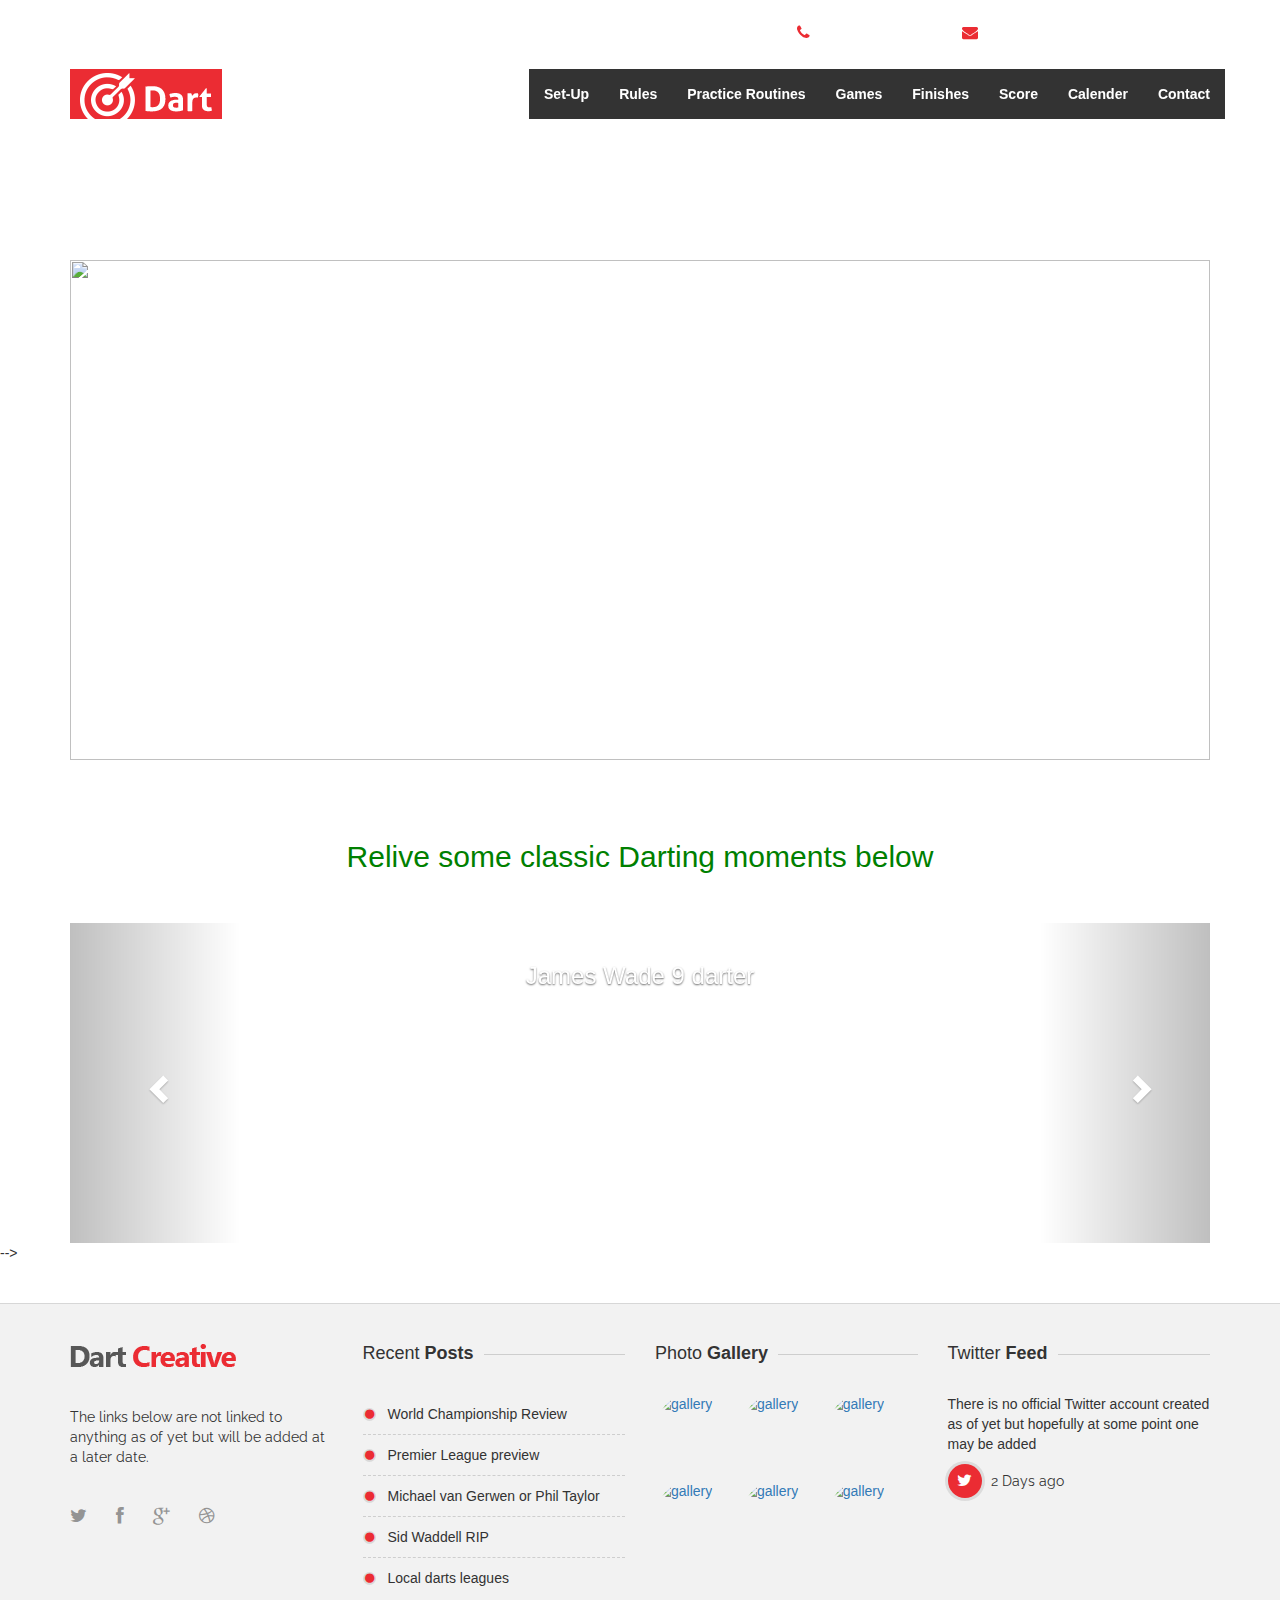
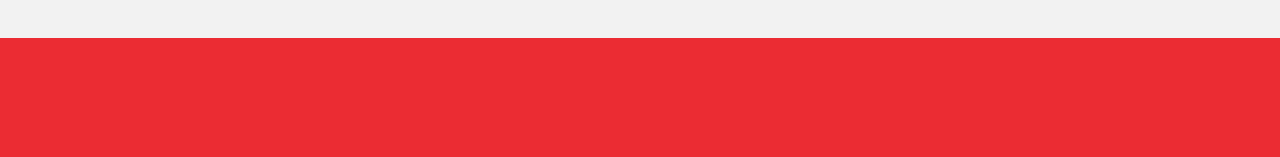
==== index.html @ 64509c37 "second commit" ====
<!DOCTYPE html>
<html lang="en">
<head>

	<!-- Basic Page Needs
	================================================== -->
	<meta charset="utf-8">
    <title>Dart - Responsive Html5 Template</title>
    <meta name="description" content="">	
	<meta name="author" content="">

	<!-- Mobile Specific Metas
	================================================== -->
	<meta name="viewport" content="width=device-width, initial-scale=1, maximum-scale=1">

	<!-- Favicons
	================================================== -->
	<link rel="icon" href="img/favicon/favicon-32x32.png" type="image/x-icon" />
	<link rel="apple-touch-icon-precomposed" sizes="144x144" href="img/favicon/favicon-144x144.png">
	<link rel="apple-touch-icon-precomposed" sizes="72x72" href="img/favicon/favicon-72x72.png">
	<link rel="apple-touch-icon-precomposed" href="img/favicon/favicon-54x54.png">

	<script
  	src="https://code.jquery.com/jquery-3.1.1.js"
  	integrity="sha256-16cdPddA6VdVInumRGo6IbivbERE8p7CQR3HzTBuELA="
  	crossorigin="anonymous">
  	</script>
	
	<!-- CSS
	================================================== -->
	<!-- Bootstrap -->
	<link rel="stylesheet" href="css/bootstrap.min.css">
	<!-- Template styles-->
	<link rel="stylesheet" href="css/style.css">
	<!-- FontAwesome -->
	<link rel="stylesheet" href="css/font-awesome.min.css">
	<!-- Animation -->
	<link rel="stylesheet" href="css/animate.css">
	<!-- Prettyphoto -->
	<link rel="stylesheet" href="css/prettyPhoto.css">
	<!-- Owl Carousel -->
	<link rel="stylesheet" href="css/owl.carousel.css">
	<!-- Bxslider -->
	<link rel="stylesheet" href="css/jquery.bxslider.css">
	<!-- Custom Css -->
	<link rel="stylesheet" type="text/css" href="css/mystyle.css">

	<!-- HTML5 shim, for IE6-8 support of HTML5 elements. All other JS at the end of file. -->
    <!--[if lt IE 9]>
      <script src="js/html5shiv.js"></script>
      <script src="js/respond.min.js"></script>
    <![endif]-->

    <link href="http://maxcdn.bootstrapcdn.com/bootstrap/3.3.2/css/bootstrap.min.css" rel="stylesheet">


</head>
	
<body>
	<div class="body-inner">
	<!-- Header start -->
	<header id="header" class="navbar-fixed-top main-nav" role="banner">
		<div class="container">
			<div class="row">
				<div class="col-md-12">
					<!--/ Top info start -->
					<div class="top-info">
						<ul class="pull-right">
							<li><i class="fa fa-phone"></i> Call Us: (20) 3893-837</li>
							<li><i class="fa fa-envelope"></i> Info@sample.com</li>
							<!-- Social links -->
							<li class="social-icon">
								<a id="tooltip1" data-toggle="tooltip" data-placement="top" title="Twitter"  href="#">
									<i class="fa fa-twitter"></i>
								</a>
								<a id="tooltip2" data-toggle="tooltip" data-placement="top" title="Facebook" href="#">
									<i class="fa fa-facebook"></i>
								</a>
								<a id="tooltip3" href="#" data-toggle="tooltip" data-placement="top" title="Google+">
									<i class="fa fa-google-plus"></i>
								</a>
								<a id="tooltip4" href="#" data-toggle="tooltip" data-placement="top" title="Dribble">
									<i class="fa fa-dribbble"></i>
								</a>
							</li><!-- Social links end-->
						</ul>
					</div><!--/ Top info end -->

					<!-- Logo start -->
					<div class="navbar-header">
					    <button type="button" class="navbar-toggle" data-toggle="collapse" data-target=".navbar-collapse">
					        <span class="sr-only">Toggle navigation</span>
					        <span class="icon-bar"></span>
					        <span class="icon-bar"></span>
					        <span class="icon-bar"></span>
					    </button>
					    <a class="navbar-brand" href="index.html">
					    	<img class="img-responsive" src="images/logo.png" alt="logo">
					    </a>                    
					</div><!--/ Logo end -->

					<nav class="collapse navbar-collapse clearfix" role="navigation">
						<ul class="nav navbar-nav navbar-right">
							<!-- <li class="dropdown active">
	                       		<a href="index.html" class="dropdown-toggle" data-toggle="dropdown">Home <i class="fa fa-caret-down"></i></a>
								<ul class="dropdown-menu">
		                            <li class="active"><a href="index.html">Home One</a></li>
		                            <li><a href="index-2.html">Home Two</a></li>
		                        </ul>
	                       	</li> -->
	                       	<li><a href="Set-Up.html">Set-Up</a></li>
	                        <li><a href="Rules.html">Rules</a></li>
	                       	<li class="dropdown">
	                       		<a href="#" class="dropdown-toggle" data-toggle="dropdown">Practice Routines <i class="fa fa-caret-down"></i></a>
								<ul class="dropdown-menu">
		                            <li><a href="Beginner.html">Beginner</a></li>
		                            <li><a href="Advanced.html">Advanced</a></li>
		                            
		                        </ul>
	                       	</li>
	                       	<li><a href="Games.html">Games</a></li>
	                       	<!-- <li><a href="Alert.html">Finishes</a></li> -->
	                      	<li class="dropdown">
	                       		<a href="Alert.html" class="dropdown-toggle" data-toggle="dropdown">Finishes <i class="fa fa-caret-down"></i></a>
								<ul class="dropdown-menu">
		                            <li><a href="Alert.html">Finishes</a></li>
		                            <!-- <li><a href="portfolio-item.html">Portfolio Details</a></li> -->
		                        </ul>
	                       	</li>
	                       <li class="dropdown">
	                			<a href="#" class="dropdown-toggle" data-toggle="dropdown">Score <i class="fa fa-caret-down"></i></a>
		                        <ul class="dropdown-menu">
		                            <li><a href="Score-301.html">Score 301</a></li>
		                            <li><a href="Score-501.html">Score 501</a></li>
		                        </ul>
	            			</li>
	            			<li><a href="Calender.html">Calender</a></li>
	            			<li><a href="contact.html">Contact</a></li>
	                        
	                    </ul>
					</nav><!--/ Navigation end -->
					
					<!-- <div class="site-search">
						<div class="container">
							<input type="text" placeholder="type what you want and enter">
							<span class="close">&times;</span>
						</div>
					</div> -->
				</div><!--/ Col end -->
			</div><!--/ Row end -->
		</div><!--/ Container end -->
	</header><!--/ Header end -->
	

	<br>
	<br>
	<br>
	<br>
	<br>
	<br>
	<br>
	<br>


	<!-- Slider start -->
	<!-- <section id="home">	
		
    	<div id="main-slide" class="carousel slide" data-ride="carousel">

			
			<ol class="carousel-indicators">
			  	<li data-target="#main-slide" data-slide-to="0" class="active"></li>
			    <li data-target="#main-slide" data-slide-to="1"></li>
			    <li data-target="#main-slide" data-slide-to="2"></li>
			</ol>

			
			<div class="carousel-inner">
			    <div class="item active">
			    	<img class="img-responsive" src="images/slider/bg1.jpg" alt="slider">
                    <div class="slider-content">
                        <div class="col-md-12 text-center">
                    		<h2 class="animated2">
                        		<span>Welcome to <strong>Darts</strong></span>
                        	</h2>
                            <h3 class="animated3">
                            	<span>All the info you need <br>to get started with darts</span>
                            </h3>
                            <p class="animated4"><a href="#" class="slider btn btn-primary">Check Now</a></p>
                        </div>
                    </div>
			    </div>
			    <div class="item">
			    	<img class="img-responsive" src="images/slider/bg2.jpg" alt="slider">
                    <div class="slider-content">
                        <div class="col-md-12 text-center">
                            <h2 class="animated4">
                                <span><strong>Dart</strong> for the highest</span>
                            </h2>
                            <h3 class="animated5">
                            	<span>The Key of your Success</span>
                            </h3>		
                            <p class="animated6"><a href="#" class="slider btn btn-primary">Buy Now</a></p>	     
                        </div>
                    </div>
			    </div>
			    <div class="item">
			    	<img class="img-responsive" src="images/slider/bg3.jpg" alt="slider">
                    <div class="slider-content">
                        <div class="col-md-12 text-center">
                            <h2 class="animated7">
                                <span>The way of <strong>Success</strong></span>
                            </h2>
                            <h3 class="animated8">
                            	<span>Why you are waiting</span>
                            </h3>		
                            <div class="">
                                <a class="animated4 slider btn btn-primary btn-min-block" href="#">Get Now</a><a class="animated4 slider btn btn-default btn-min-block" href="#">Live Demo</a>
                            </div>     
                        </div>
                    </div>
			    </div>
			</div>

			
			<a class="left carousel-control" href="#main-slide" data-slide="prev">
		    	<span><i class="fa fa-angle-left"></i></span>
			</a>
			<a class="right carousel-control" href="#main-slide" data-slide="next">
		    	<span><i class="fa fa-angle-right"></i></span>
			</a>
		</div>
    </section> -->
    


    <!-- Newsletter start -->
    <!-- <div id="newsletter" class="wow slideInLeft">
    	<div class="container">
    		<div class="row">
				<form class="form-inline" role="form">
                      <div class="form-group col-lg-9 col-md-8 col-sm-7 col-xs-7">
                         <input type="text" class="form-control" placeholder="Want to be update with our latest offer?" >
                      </div>
                      <button type="submit" class="btn btn-primary btn-lg">Join Our Newsletter</button>
                 </form>
    		</div>
    	</div>
    </div> -->
    <!-- Newsletter end -->




<br>
<br>
<br>
<br>
<br>

    <section id="about" class="container content-section text-center">
       
       <img src="Darts-images/gallery-1.jpg" height="500px" width="100%">
    </section>

    <br>
    <br>
    <br>





    <h2 class="carousel-header">Relive some classic Darting moments below</h2>

    <br>
    <br>





     <section id="download" class="content-section text-center">


     	<div class="container">
    		<div class="row">
    			<div class="col-lg-12">



     <div id="myCarousel" class="carousel slide" data-ride="carousel" data-interval="false">
  <!-- Indicators -->
  <ol class="carousel-indicators">
    <li data-target="#myCarousel" data-slide-to="0" class="active"></li>
    <li data-target="#myCarousel" data-slide-to="1"></li>
    <li data-target="#myCarousel" data-slide-to="2"></li>
    <li data-target="#myCarousel" data-slide-to="3"></li>
    <li data-target="#myCarousel" data-slide-to="4"></li>
    <li data-target="#myCarousel" data-slide-to="5"></li>
    <li data-target="#myCarousel" data-slide-to="6"></li>
    <li data-target="#myCarousel" data-slide-to="7"></li>
    <li data-target="#myCarousel" data-slide-to="8"></li>
    <li data-target="#myCarousel" data-slide-to="9"></li>
  </ol>

  <!-- Wrapper for slides -->
  <div class="carousel-inner" role="listbox">
    
      <div class="item active">
      <iframe width="560" height="315" src="https://www.youtube.com/embed/nesBv6BdZ5I" frameborder="0" allowfullscreen></iframe>
      <div class="carousel-caption">
      	<h3>James Wade 9 darter</h3>
      </div>
    </div>

    <div class ="item">
      <iframe width="560" height="315" src="https://www.youtube.com/embed/wxFQMYvMkzQ" frameborder="0" allowfullscreen></iframe>
	<div class="carousel-caption">
      	<h3>Phill Taylor - All 9 darters</h3>
      </div>
    </div>

    <div class="item">
     <iframe width="560" height="315" src="https://www.youtube.com/embed/74s755N1J3s" frameborder="0" allowfullscreen></iframe>
    <div class="carousel-caption">
      	<h3>Top 10 9 Darters</h3>
      </div>
    </div>

    <div class="item">
      <iframe width="560" height="315" src="https://www.youtube.com/embed/VGtQfSkIDN0" frameborder="0" allowfullscreen></iframe>
    <div class="carousel-caption">
      	<h3>Gary Anderson 9 darter</h3>
      </div>
    </div>

    <div class="item">   
        <iframe width="560" height="315" src="https://www.youtube.com/embed/uqDFJUnwbVQ" frameborder="0" allowfullscreen></iframe>
        <div class="carousel-caption">
      	<h3>Great 170 finishes</h3>
      </div>
    </div>

    <div class="item">
        <iframe width="560" height="315" src="https://www.youtube.com/embed/oSQk55R5Lvs" frameborder="0" allowfullscreen></iframe>
       <div class="carousel-caption">
      	<h3>Adrian Lewis 9 darter</h3>
      </div>
    </div>

    <div class="item">
       <iframe width="560" height="315" src="https://www.youtube.com/embed/ql3ZxqE-SAQ" frameborder="0" allowfullscreen></iframe>
      <div class="carousel-caption">
      	<h3>Phil Taylor almost 3 9 darters in a night !</h3>
      </div>
    </div>

    <div class="item">
       <iframe width="560" height="315" src="https://www.youtube.com/embed/BB8GrKtZwaE" frameborder="0" allowfullscreen></iframe>
        <div class="carousel-caption">
      	<h3>Classic match: Taylor v Lewis 2013</h3>
      </div>
    </div>

    <div class="item">
        <iframe width="560" height="315" src="https://www.youtube.com/embed/e4I5Gt2tXcY" frameborder="0" allowfullscreen></iframe>
      <div class="carousel-caption">
      	<h3>2016 Prem League highlights</h3>
      </div>
    </div>

  </div>

	<!-- Left and right controls -->
  <a class="left carousel-control" href="#myCarousel" role="button" data-slide="prev">
    <span class="glyphicon glyphicon-chevron-left" aria-hidden="true"></span>
    <span class="sr-only">Previous</span>
  </a>
  <a class="right carousel-control" href="#myCarousel" role="button" data-slide="next">
    <span class="glyphicon glyphicon-chevron-right" aria-hidden="true"></span>
    <span class="sr-only">Next</span>
  </a>

</div>

</div>
</div>
</div>

</section>


	
	
   <!--  <section id="service" class="wow fadeInUp">
    	<div class="container">
    		<div class="row">
				<div class="col-md-3 col-sm-3">
					<div class="service-content">
					    <a href="#."><span class="service-icon"><i class="fa fa-desktop img-circle wow flipInX"></i></span></a>
					    <h3>Responsive Layout</h3>
					    <p>Lorem ipsum dolor sit amet, consectetur adipiscing elit. Quisque ultricies vestibulum Graphic river molestie.</p>
					</div>
				</div>
				<div class="col-md-3 col-sm-3">
					<div class="service-content">
					    <a href="#."><span class="service-icon"><i class="fa fa-pagelines img-circle wow flipInX"></i></span></a>
					    <h3>Clean Design</h3>
					    <p>Lorem ipsum dolor sit amet, consectetur adipiscing elit. Quisque ultricies vestibulum Graphic river molestie.</p>
					</div>
				</div>
				<div class="col-md-3 col-sm-3">
					<div class="service-content">
					    <a href="#."><span class="service-icon"><i class="fa fa-comments-o img-circle wow flipInX"></i></span></a>
					    <h3>Great Support</h3>
					    <p>Lorem ipsum dolor sit amet, consectetur adipiscing elit. Quisque ultricies vestibulum Graphic river molestie.</p>
					</div>
				</div>
				<div class="col-md-3 col-sm-3">
					<div class="service-content last">
					    <a href="#."><span class="service-icon"><i class="fa fa-flask img-circle wow flipInX"></i></span></a>
					    <h3>Best Features</h3>
					    <p>Lorem ipsum dolor sit amet, consectetur adipiscing elit. Quisque ultricies vestibulum Graphic river molestie.</p>
					</div>
				</div>
    		</div>
    	</div>
    </section>
 -->





 
   

   

    <!-- Testimonial start-->
	<!-- <section id="testimonial" class="wow fadeInUp animated">
	  <div class="container">
	    <div class="row">
	    	<div class="col-md-12">
	  			<div class='text-center'>
		    		<h2 class="title"><span>Customers Feedback</span></h2>
		    	</div>
	  		</div>
	    </div>
	    <div class="row">
		    <div id="testimonial-carousel" class="owl-carousel owl-theme text-center testimonial-slide">
		        <div class="item">
		          <div class="testimonial-thumb">
		            <img class="img-circle" src="images/team/testimonial1.png" alt="testimonial">
		          </div>
		          <div class="testimonial-content">
		            <h3 class="name">Katee Nureen <span>Exectuive Director</span></h3>
		            <p class="testimonial-text">
		              Lorem Ipsum as their default model text, and a search for ‘lorem ipsum’ will uncover many web sites still in their infancy. Various versions have evolved over the years, sometimes by accident, sometimes on purpose. Lorem Ipsum is that it as opposed to using.
		            </p>
		          </div>
		        </div>
		        <div class="item">
		          <div class="testimonial-thumb">
		            <img class="img-circle" src="images/team/testimonial2.png" alt="testimonial">
		          </div>
		          <div class="testimonial-content">
		          	<h3 class="name">Angry Figer <span>Frozen Director</span></h3>
		            <p class="testimonial-text">
		              Lorem Ipsum as their default model text, and a search for ‘lorem ipsum’ will uncover many web sites still in their infancy. Various versions have evolved over the years, sometimes by accident, sometimes on purpose. Lorem Ipsum is that it as opposed to using.
		            </p>
		          </div>
		        </div>
		        <div class="item">
		          <div class="testimonial-thumb">
		            <img class="img-circle" src="images/team/testimonial3.png" alt="testimonial">
		          </div>
		          <div class="testimonial-content">
		          	<h3 class="name">Monica Lunaxy<span>Sales Manager</span></h3>
		            <p class="testimonial-text">
		              Lorem Ipsum as their default model text, and a search for ‘lorem ipsum’ will uncover many web sites still in their infancy. Various versions have evolved over the years, sometimes by accident, sometimes on purpose. Lorem Ipsum is that it as opposed to using.
		            </p>
		          </div>
		        </div>
		    </div>
	      	<!-- Navigation start -->
	      	<!-- <div class="customNavigation dart-carousel-controller">
		        <a class="prev left">
		        	<i class="fa fa-chevron-left"></i>
		       	</a>
		        <a class="next right">
		          <i class="fa fa-chevron-right"></i>
		        </a> -->
	    	</div><!--/ Navigation end -->
	    </div><!--/ Main row end-->
	  </div><!--/ Main container end-->
	</section><!-- Testimonial end-->
 -->

   
	
	<!-- Main Footer start -->
	<section id="footer-wrapper">
		<!-- Footer top start -->
		<footer id="footer">
			<div class="container">
				<div class="row">
					<div class="col-md-3">
						<div class="footer-about-us">
							<img src="images/footer-logo.png" alt="about" />
							<p class="desc">The links below are not linked to anything as of yet but will be added at a later date.</p>
							<p class="footer-social">
								<a href="#"><i class="fa fa-twitter"></i></a>
								<a href="#"><i class="fa fa-facebook"></i></a>
								<a href="#"><i class="fa fa-google-plus"></i></a>
								<a href="#"><i class="fa fa-dribbble"></i></a>
							</p>
						</div>
					</div><!--/ end about us -->
					
					<div class="col-md-3">
						<div class="recent-post">
							<h3 class="footer-title"><span>Recent <strong>Posts</strong></span></h3>
							<ul>
	                            <li><a href="#">World Championship Review</a></li>
	                            <li><a href="#">Premier League preview</a></li>
	                            <li><a href="#">Michael van Gerwen or Phil Taylor</a></li>
	                            <li><a href="#">Sid Waddell RIP</a></li>
	                            <li><a href="#">Local darts leagues</a></li>
	                        </ul>
						</div>
					</div><!--/ end recent post -->

					<div class="col-md-3">
						<div class="img-gallery">
							<h3 class="footer-title"><span>Photo <strong>Gallery</strong></span></h3>
							<div class="img-container">
								<a class="thumb-holder" data-rel="prettyPhoto" href="images/gallery/footer-1.jpg">
									<img src="Darts-images/footer-1.jpg" alt="gallery">
								</a>
								<a class="thumb-holder" data-rel="prettyPhoto" href="images/gallery/footer-2.jpg">
									<img src="Darts-images/footer-2.jpg" alt="gallery">
								</a>
								<a class="thumb-holder" data-rel="prettyPhoto" href="images/gallery/footer-3.jpg">
									<img src="Darts-images/footer-3.jpg" alt="gallery">
								</a>
								<a class="thumb-holder" data-rel="prettyPhoto" href="images/gallery/footer-4.jpg">
									<img src="Darts-images/footer-4.jpg" alt="gallery">
								</a>
								<a class="thumb-holder" data-rel="prettyPhoto" href="images/gallery/footer-5.jpg">
									<img src="Darts-images/footer-5.jpg" alt="gallery">
								</a>
								<a class="thumb-holder" data-rel="prettyPhoto" href="images/gallery/footer-6.jpg">
									<img src="Darts-images/footer-6.jpg" alt="gallery">
								</a>
							</div>
						</div>
					</div><!--/ end flickr -->

					<div class="col-md-3">
						<div class="twitter">
							<h3 class="footer-title"><span>Twitter <strong>Feed</strong></span></h3>
							<div class="tweet">
			                  <div>There is no official Twitter account created as of yet but hopefully at some point one may be added<a href="#"></a> 
			                  </div>
			                  <p class="tweet-time"><i class="fa fa-twitter"></i> 2 Days ago</p>
			                </div>
						</div>
					</div><!--/ end tweet -->

				</div><!-- Row end -->
			</div><!-- Container end -->
		</footer><!-- Footer top end -->

		<!-- Footer bottom start -->
		<div class="footer-bottom">
			<div class="container">
				<div class="row">
					<div class="col-md-5 wow fadeInLeft">
						<ul class="footer-bottom-menu">
							<li><a href="#">About Us</a></li>
	                        <li><a href="#">Blog</a></li>
	                        <li><a href="#">Contact Us</a></li>
						</ul>
					</div>
					<div class="col-md-2">
						<a id="back-to-top" href="#" class="scroll-up back-to-top" role="button" title="Click to return on the top page" data-toggle="tooltip" data-placement="left">
							<img class="wow flipInY" src="images/to-top.png" alt="to top">
						</a>
					</div>
					<div class="col-md-5 wow fadeInRight">
						<div class="copyright-info">
	         			 &copy; Copyright 2014 Dart. <span>Designed &amp; developed by- <a href="#" target="_blank">TrippleS</a></span>
	        			</div>
					</div>
				</div><!-- Row end -->
			</div><!-- Container end -->
		</div><!-- Footer bottom end -->
	</section>
	<!-- Footer section end -->

	<!-- Javascript Files
	================================================== -->
	<!-- initialize jQuery Library -->
	<script type="text/javascript" src="js/jquery.js"></script>
	<!-- Bootstrap jQuery -->
	<script type="text/javascript" src="js/bootstrap.min.js"></script>
	<!-- Owl Carousel -->
	<script type="text/javascript" src="js/owl.carousel.js"></script>
	<!-- PrettyPhoto -->
	<script type="text/javascript" src="js/jquery.prettyPhoto.js"></script>
	<!-- Bxslider -->
	<script type="text/javascript" src="js/jquery.bxslider.min.js"></script>
	<!-- Isotope -->
	<script type="text/javascript" src="js/jquery.isotope.min.js"></script>
	<!-- Wow Animation -->
	<script type="text/javascript" src="js/wow.min.js"></script>
	<!-- SmoothScroll -->
	<script type="text/javascript" src="js/smoothscroll.js"></script>
	<!-- Animated Pie -->
	<script type="text/javascript" src="js/jquery.easy-pie-chart.js"></script>

	<script src="http://maxcdn.bootstrapcdn.com/bootstrap/3.3.2/js/bootstrap.min.js"></script>



	<!-- Template custom -->
	<script type="text/javascript" src="js/custom.js"></script>
	</div>
</body>
</html>
---- css/style.css ----
/*
Template Name: Dart Responsive HTML5/CSS3 Template
Author: tripples
Author URI: http://themeforest.net/user/tripples
Description: Dart Responsive HTML5/CSS3 Template.
Version: 1.2
*/


/* Table of Content
==================================================
1.	Global Styles
2. 	Header
3. 	Slider
4.	Services
5.	Features
6.	Portfolio
7.	Post & Service
8.	Testimonial
9.	Call to Action
10.	Clients
11.	Footer
12. Subpages
13. Blog
14. Responsive

*/

@import url(http://fonts.googleapis.com/css?family=Raleway:400,100,300,500,600,700);




/* Global styles
================================================== */

html{
	overflow-x: hidden !important;
	width: 100%;
	height: 100%;
	position: relative;
	-webkit-font-smoothing: antialiased;
	text-rendering: optimizeLegibility;
}

body{
	border: 0;
	margin: 0;
	padding: 0;
	color: #323232;
}

.body-inner{
	position: relative;
	overflow: hidden;
}

a{
	color: #eb2c33;
	text-decoration: none;
}

a:hover{
	text-decoration: none;
	color: #000;
}

a.read-more{
	color: #323232;
}

a.read-more:hover{
	color: #eb2c33;
}

.gap-40 {
	clear: both;
	height: 40px;
}

.gap-30 {
	clear: both;
	height: 30px;
}
.gap-20 {
	clear: both;
	height: 20px;
}

a:focus{
	outline: 0;
}

/*-- Typography start --*/

body, p{
	font-family: 'Raleway', sans-serif;
	font-weight: 400; 
	line-height: 20px;
}

h1, h2, h3, h4, h5, h6 {
	font-family: 'Raleway', sans-serif;
}

h1{
    font-size: 36px;
    line-height: 48px;
}

h2{
    font-size: 28px;
    line-height: 38px;
}

h3{
    font-size: 24px;
    line-height: 34px;
}

h4{
    font-size: 18px;
    line-height: 28px;
}

h5{
    font-size: 14px;
    line-height: 24px;
}


.btn.btn-primary{
	background: #eb2c33;
	border: 0;
	border-radius: 0;
	-webkit-transition: all 0.3s ease 0s;
	-moz-transition: all 0.3s ease 0s;
	-ms-transition: all 0.3s ease 0s;
	-o-transition: all 0.3s ease 0s;
	transition: all 0.3s ease 0s;
}

.btn.btn-primary:hover{
	background: #000;
	color: #fff;
}

ul.circle{
	list-style: none;
	margin: 0;
	padding: 0;
}

ul.circle li{
	position: relative;
	margin-left: 30px;
	padding-bottom: 20px;

}

ul.circle li:before{
	content: "\f111";
	color: #eb2c33;
	font-family: FontAwesome;
	font-size: 8px;
	line-height: 8px;
	border: 2px solid rgba(0, 0, 0,.1);
	border-radius: 100%;
	position: absolute;
	left: -33px;
	top: 5px;
}

ul.unstyled{
	list-style: none;
	margin: 0;
	padding: 0;
}

blockquote p{
	font-size: 14px;
	font-weight: 400;
	line-height: 18px;
	font-style: italic;
	color: #959595;
}

blockquote {
	margin: 20px 0;
	border-left: 5px solid #eb2c33;
}

/* Deafult title */

h2.title{
	font-size: 24px;
	font-weight: 500;
	padding: 20px 15px 40px;
	position: relative;
	left: 0;
	line-height: normal;
}

 h2.title span{
 	background: #fff;
 	z-index: 1;
 	padding: 10px 15px;
 }

h2.title:before{
	content: '';
	position: absolute;
	top: 50%;
	margin-top: -10px;
	height: 1px;
	width: 100%;
	left: 0;
	z-index: -1;
	border-bottom: 1px solid #cecece;
}

h3.widget-title{
	margin-bottom: 30px;
}

h2.entry-title{
	font-size: 24px;
	font-weight: 400;
}

h2.entry-title a{
	color: #323232;
}

h2.entry-title a:hover{
	color: #eb2c33;
}

/* Carousel controller */

.carousel-control{
	width: auto;
}
.dart-carousel-controller{
	text-align: center;
	padding-top: 50px;
}

.dart-carousel-controller .left,
.dart-carousel-controller .right, 
.owl-controls .owl-prev, 
.owl-controls .owl-next{
	cursor: pointer;
	background: #f6f6f6;
	width: 38px;
	height: 38px;
	line-height: 38px;
	color: #989898;
	opacity: 1;
	top: auto;
	text-shadow: none;
	display: inline-block;
	text-align: center;
	border-radius: 100%;
	-moz-transition: all 300ms ease;
	-webkit-transition: all 300ms ease;
	-ms-transition: all 300ms ease;
	-o-transition: all 300ms ease;
	transition: all 300ms ease;
}
.owl-controls .owl-next{
	margin-left: 6px;
}

.dart-carousel-controller .left:hover,
.dart-carousel-controller .right:hover,
.owl-controls .owl-prev:hover, 
.owl-controls .owl-next:hover{
	background: #eb2c33;
	color: #fff;
}

.owl-controls .owl-page, 
.owl-controls .owl-buttons div{
	display: inline-block;
}

/* Input form */

.form-control{
	box-shadow: none;
	border: 1px solid #cecece;
	padding: 6px 20px;
	height: 42px;
	background: none;
	color: #959595;
	font-size: 14px;
	border-radius: 0;
}

.form-control:focus{
	box-shadow: none;
	border: 1px solid #eb2c33 !important;
}

/*-- bx slider --*/

#blog-gallary li,
#portfolio-slider li{
	left: 0;
}

.bx-wrapper .bx-viewport{
	box-shadow: none !important;
	border: 0 !important;
}

.bx-wrapper .bx-next{
	right: 20px !important;
}

.bx-wrapper .bx-pager{
	bottom: 15px !important;
}

.bx-wrapper .bx-pager.bx-default-pager a{
	border: 2px solid #fff;
	width: 14px !important;
	height: 14px !important;
	border-radius: 100% !important;
}

.bx-wrapper .bx-pager.bx-default-pager a:hover, 
.bx-wrapper .bx-pager.bx-default-pager a.active{
	background: #eb2c33 !important;
	
}

/*-- Sidebar --*/

.sidebar h3.widget-title{
	font-size: 18px;
	line-height: normal;
	margin-top: 0;
	font-weight: 400;
	text-transform: uppercase;
}

.sidebar .widget {
	margin-bottom: 40px;
}

/*-- Pagination --*/

.pagination li a{
	border-radius: 0 !important;
	margin-right: 8px;
}

.pagination>.active>a, .pagination>.active>a:hover,
.pagination>li>a:hover{
	background: #eb2c33;
	color: #fff;
	border: 1px solid transparent;
}


/*-- Isotope start --*/

#isotope {
	width:100%;
	margin-top:0;
}

.isotope-item {
	z-index:2;
}

.isotope-hidden.isotope-item {
	z-index:1;
}

.isotope, .isotope .isotope-item {
	-webkit-transition-duration:1s;
	-moz-transition-duration:1s;
	-ms-transition-duration:1s;
	-o-transition-duration:1s;
	transition-duration:1s;
}

.isotope {
	-webkit-transition-property:height, width;
	-moz-transition-property:height, width;
	-ms-transition-property:height, width;
	-o-transition-property:height, width;
	transition-property:height, width;
}

.isotope .isotope-item {
	-webkit-transition-property:0 opacity;
	-moz-transition-property:0 opacity;
	-ms-transition-property:0 opacity;
	-o-transition-property:0 opacity;
	transition-property:transform, opacity;
}

#isotope .col-sm-3{
	width:24.95%;
}

#isotope-filter {
	margin-bottom: 40px;
}

#isotope-filter a{
	color: #959595;
	font-size: 16px;
	font-weight: 400;
}

#isotope-filter a.active,
#isotope-filter a:hover{
	color: #eb2c33;
}

#isotope-filter a:before{
	content: "/";
	color: #959595;
	padding-right: 10px;
	padding-left: 10px;
}

#isotope-filter a:first-child:before{
	content: " ";
}

/* Header area
================================================== */

/*-- Header fixed --*/

.main-nav{
	width: auto;
}

.header-fixed .top-info{
	display: none;
}


/*-- Top info --*/

.top-info{
	display: block;
	overflow: hidden;
	color: #fff;
	padding: 25px 0;
	font-size: 13px;
}
.top-info ul{
	list-style: none;
	margin: 0;
	padding: 0;
}
.top-info li{
	float: left;
	margin-left: 10px;
	font-weight: 600;
}
.top-info i{
	color: #eb2c33;
	font-size: 16px;
	margin-right: 5px;
}

.top-info li.social-icon i{
	font-size: 16px;
	color: #fff;
	margin-left: 10px;
	margin-right: 0;
}
.top-info li.social-icon i:hover{
	color: #8c1b1e;
}


/*-- Main navigation --*/

.navbar-header{
	position: relative;
	z-index: 9999;
}

a.navbar-brand{
	background: #eb2c33;
	padding: 4px 10px;
}

.navbar{
	border-radius: 0;
	border: 0;
	margin-bottom: 0;
}


.navbar-nav>li>a{
	padding: 21px 30px;
	font-weight: 600;
}

.navbar-toggle{
	background: #eb2c33;
	border-radius: 0;
	margin-right: 5px;
}

.navbar-toggle .icon-bar{
	background: #fff;
}

ul.nav.navbar-nav li{
	background-color: rgba(0,0,0,.8);
}

ul.navbar-nav li a{
	color: #fff;
}

ul.navbar-nav li a:hover, 
ul.navbar-nav li a:focus{
	background: #eb2c33;
	color: #fff;
}

ul.navbar-nav > li.active{
	background: none;
}

ul.navbar-nav li.active > a,
ul.navbar-nav > li.active.dropdown.open{
	background: rgba(255, 4, 4, 0.75);
}

ul.navbar-nav li.active > .dropdown-menu > li.active > a{
	color: #eb2c33;
}

ul.navbar-nav li.search{
	margin-left: 10px;
	background: #eb2c33;
}


.navbar-nav .dropdown-menu{
	left: 0;
	right: auto;
}

.dropdown-menu * {
	width: 100%;
	-webkit-backface-visibility: hidden;
	-ms-backface-visibility: hidden;
}

.navbar-nav .dropdown-menu{
	background: none;
	border: 0;
	box-shadow: none;
	min-width: 240px;
	display: block;
	opacity: 0;
	z-index:1;
	visibility:hidden;
	-webkit-transform: scale(.8);
	-moz-transform: scale(.8);
	-ms-transform: scale(.8);
	-o-transform: scale(.8);
	transform: scale(.8);
	-webkit-transition: visibility 500ms, opacity 500ms, -webkit-transform 500ms cubic-bezier(.43, .26, .11, .99);
	-moz-transition: visibility 500ms, opacity 500ms, -moz-transform 500ms cubic-bezier(.43, .26, .11, .99);
	-o-transition: visibility 500ms, opacity 500ms, -o-transform 500ms cubic-bezier(.43, .26, .11, .99);
	-ms-transition: visibility 500ms, opacity 500ms, -ms-transform 500ms cubic-bezier(.43, .26, .11, .99);
	transition: visibility 500ms, opacity 500ms, transform 500ms cubic-bezier(.43, .26, .11, .99);
}

.navbar-nav .dropdown:hover .dropdown-menu {
	opacity: 1;
	visibility:visible;
	color: #777;
	-webkit-transform: scale(1);
	-moz-transform: scale(1);
	-ms-transform: scale(1);
	-o-transform: scale(1);
	transform: scale(1);
 }

 .navbar-nav .dropdown-backdrop {
	visibility: hidden;
}

.navbar-nav .dropdown-menu li{
	padding: 10px 20px 0;
}

.navbar-nav .dropdown-menu li:first-child{
	border-radius: 2px 2px 0 0;
}

.dropdown-menu li:last-child{
	border-radius: 0 0 2px 2px;
}

.dropdown-menu>li>a{
	font-size: 14px;
	padding: 10px 0;
	border-bottom: 1px solid rgba(255,255,255,.1);
}

.dropdown-menu>li>a:hover, .dropdown-menu>li>a:focus, 
.dropdown-menu>li.active>a{
	background: none !important;
	color: #eb2c33 !important;
}

.nav .open>a, .nav .open>a:hover, 
.nav .open>a:focus{
	background: transparent;
	border:0;
}

/*-- Search start --*/
.navbar-nav .fa-search {
	background: none;
	border: none;
	color: #fff;
	font-size: 18px;
	outline: none;
	padding: 10px 20px;
	line-height: 42px;
}

.site-search {
  text-align: center;
  background: #eb2c33;
}
.site-search .container {
  height: 0;
  overflow: hidden;
  position: relative;
  -webkit-transition: height 0.3s;
  transition: height 0.3s;
}
.site-search .container.open {
  height: 80px;
}

.site-search input[type="text"] {
  background: none;
  border: none;
  color: #fff;
  font-size: 24px;
  margin: 30px 0;
  padding-right: 20px;
  width: 100%;
  outline: 0;
  text-align: center;
}
.site-search input[type="text"]::-webkit-input-placeholder {
  color: rgba(255, 255, 255, 0.25);
}
.site-search input[type="text"]:-moz-placeholder {
  color: rgba(255, 255, 255, 0.25);
}
.site-search input[type="text"]::-moz-placeholder {
  color: rgba(255, 255, 255, 0.25);
}
.site-search input[type="text"]:-ms-input-placeholder {
  color: rgba(255, 255, 255, 0.25);
}

@media (max-width: 450px) {
  .site-search input[type="text"] {
    font-size: 20px;
    margin: 21px 0;
    text-align: left;
  }
}
.site-search .close {
  color: rgba(255, 255, 255, 0.25);
  cursor: pointer;
  font-size: 32px;
  margin-top: -20px;
  position: absolute;
  top: 50%;
  right: 15px;
}
.site-search .close:hover {
  color: #fff;
}



/* Slideshow
================================================== */

/*-- Main slide --*/

#main-slide .item img{
	width: 100%;
}

#main-slide .item .slider-content {
  z-index: 0;
  opacity: 0;
  -webkit-transition: opacity 500ms;
  -moz-transition: opacity 500ms;
  -o-transition: opacity 500ms;
  transition: opacity 500ms;
}
#main-slide .item.active .slider-content {
  z-index: 0;
  opacity: 1;
  -webkit-transition: opacity 100ms;
  -moz-transition: opacity 100ms;
  -o-transition: opacity 100ms;
  transition: opacity 100ms;
}

#main-slide .slider-content{
	top: 50%;
	margin-top: -70px;
	left: 0;
	padding: 0;
	text-align: center;
	position: absolute;
	width: 100%;
	height: 100%;
	color: #fff;
}

#main-slide .carousel-indicators {
	bottom: 70px;
}

.carousel-indicators li{
	width: 14px !important;
	height: 14px !important;
	border: 2px solid #fff !important;
	margin: 1px !important;
}

#main-slide .carousel-indicators .active {
    background-color: #eb2c33;
}


#main-slide .carousel-control.left,
#main-slide .carousel-control.right {
	opacity: 1;
	filter: alpha(opacity=100);
	background-image: none;
	background-repeat: no-repeat;
	text-shadow: none;
}

#main-slide .carousel-control.left span {
	padding: 15px;
}

#main-slide .carousel-control.right span {
	padding: 15px;
}

#main-slide .carousel-control .fa-angle-left, 
#main-slide .carousel-control .fa-angle-right{
	position: absolute;
	top: 50%;
	z-index: 5;
	display: inline-block;
}

#main-slide .carousel-control .fa-angle-left{
	left: 0;
}

#main-slide .carousel-control .fa-angle-right{
	right: 0;
}

#main-slide .carousel-control i{
	background: rgba(0,0,0,.7);
	color: #fff;
	line-height: 36px;
	font-size: 32px;
	padding: 15px 20px;
	-moz-transition: all 500ms ease;
	-webkit-transition: all 500ms ease;
	-ms-transition: all 500ms ease;
	-o-transition: all 500ms ease;
	transition: all 500ms ease;
}

#main-slide .carousel-control i:hover{
	background: #eb2c33;
}


#main-slide .slider-content h2{
	font-size: 76px;
	font-weight: 100;
	text-transform: uppercase;
}

#main-slide .slider-content h3{
	font-size: 36px;
	font-weight: 300;
	margin-top: 40px;
	text-transform: uppercase;
}

.slider.btn{
	padding: 10px 40px;
	margin-top: 40px;
	font-size: 20px;
	border-radius: 2px;
	text-transform: uppercase;
	line-height: 28px;
	border: 0;
	-moz-transition: all 300ms ease;
	-webkit-transition: all 300ms ease;
	-ms-transition: all 300ms ease;
	-o-transition: all 300ms ease;
	transition: all 300ms ease;
}

.slider.btn.btn-default{
	margin-left: 4px;
	background: #ECECEC
}

.slider.btn.btn-default:hover{
	background: #000;
	color: #fff;
}

.slider-content-left {
	position: relative;
	margin: 0 0 0 40px;
}

.slider-content-right{
	position: relative;
}

/*-- Animation --*/
.carousel .item.active .animated1 {
	
}

.carousel .item.active .animated2 {
	-webkit-animation: lightSpeedIn 1s ease-in 200ms both;
	animation: lightSpeedIn 1s ease-in 200ms both;
}

.carousel .item.active .animated3 {
	-webkit-animation: bounceInLeft 1s ease-in-out 500ms both;
	animation: bounceInLeft 1s ease-in-out 500ms both;
}

.carousel .item.active .animated4 {
	-webkit-animation: flipInX 1s ease-in 500ms both;
	animation: flipInX 1s ease-in 500ms both;
}

.carousel .item.active .animated5 {
	-webkit-animation: bounceInLeft 1s ease-in-out 100ms both;
	animation: bounceInLeft 1s ease-in-out 100ms both;
}

.carousel .item.active .animated6 {
	-webkit-animation: bounceIn 1s ease-in 500ms both;
	animation: bounceIn 1s ease-in 500ms both;
}

.carousel .item.active .animated7 {
	-webkit-animation: bounceIn 1s ease-in 500ms both;
	animation: bounceIn 1s ease-in 500ms both;
}

.carousel .item.active .animated8 {
	-webkit-animation: bounceInDown 1s ease-in 800ms both;
	animation: bounceInDown 1s ease-in 800ms both;
}


/*-- Newsletter --*/
#newsletter{
	position: relative;
	top: -45px;
}

#newsletter .form-control{
	background: rgba(0,0,0,.55);
	border: 0;
	border-radius: 0;
	height: 45px;
	padding: 10px 20px;
}

#newsletter .btn-lg{
	padding: 10px 63px;
	line-height: 1.4;
	margin-left: -15px;
	font-weight: 300;
}

/* Service Box
================================================== */

#service{
	position: relative;
	padding: 0 0 40px;
}
.service-content{
	text-align: center;
	position: relative;
	padding: 0 10px;
}
.service-content .service-icon{
	position: relative;
}
.service-content:after{
	content: "";
	background: #eb2c33;
	width: 8px;
	height: 8px;
	position: absolute;
	top: 50%;
	margin-top: -58px;
	left: 274px;
	-webkit-border-radius: 100%;
	-moz-border-radius: 100%;
	border-radius: 100%;
	-webkit-box-shadow: 0 0 0 3px rgba(0, 0, 0, .09);
	-moz-box-shadow: 0 0 0 3px rgba(0, 0, 0, .09);
	box-shadow: 0 0 0 3px rgba(0, 0, 0, .09);
	z-index: 3;
}

.service-content:before{
	content: '';
	background: #ccc;
	position: absolute;
	top: 50%;
	margin-top: -55px;
	width: 100%;
	left: 74px;
	height: 1px;
	z-index: 0;

}

.service-content.last:after, 
.service-content.last:before{
	content: '';
	position: relative;
	box-shadow: none;
	border: 0;
}
.service-content i{
	display: inline-block;
	overflow: hidden;
	color: #fff;
	font-size: 48px;
	background: #eb2c33;
	width:150px; 
	height:150px;
	line-height: 150px;
	margin:30px 0 0;
	-webkit-box-shadow: 0 0 0 12px #f0f0f0;
	-moz-box-shadow: 0 0 0 12px #f0f0f0;
	box-shadow: 0 0 0 12px #f0f0f0;
}

.service-content h3{
	font-size: 16px;
	font-weight: 700;

}

/* Features
================================================== */

#features{
	padding: 40px 0;
}

.feature-image{
	position: relative;
}

.feature-image:after{
	content: '';
	width: 120px;
	right:24px;
	top: 50%;
	margin-top: 8px;
	height: 1px;
	background: #cecece;
	position: absolute;
	z-index: -1;
}

.feature-wrapper{
	position: relative;
}

.feature-wrapper:before{
	content: '';
	width: 1px;
	top: 0;
	bottom: 0;
	height: 100%;
	background: #cecece;
	position: absolute;
	left: -50px;
	z-index: 1;
}

.feature-wrapper:after{
	content: "";
	background: #eb2c33;
	width: 8px;
	height: 8px;
	position: absolute;
	top: 50%;
	left: -53.5px;
	-webkit-border-radius: 100%;
	-moz-border-radius: 100%;
	border-radius: 100%;
	-webkit-box-shadow: 0 0 0 3px rgba(0, 0, 0, .09);
	-moz-box-shadow: 0 0 0 3px rgba(0, 0, 0, .09);
	box-shadow: 0 0 0 3px rgba(0, 0, 0, .09);
	z-index: 3;	
}

.feature-content-wrapper{
	position: relative;
	padding: 10px 0;
}

.feature-content-wrapper h2{
	font-size: 24px;
	font-weight: 500;
	margin-top: 0;
}

.feature-content-wrapper:before{
	content: "";
	background: #eb2c33;
	width: 8px;
	height: 8px;
	position: absolute;
	top: 0;
	left: -53.5px;
	-webkit-border-radius: 100%;
	-moz-border-radius: 100%;
	border-radius: 100%;
	-webkit-box-shadow: 0 0 0 3px rgba(0, 0, 0, .09);
	-moz-box-shadow: 0 0 0 3px rgba(0, 0, 0, .09);
	box-shadow: 0 0 0 3px rgba(0, 0, 0, .09);
	z-index: 3;	
}

.feature-content-wrapper:after{
	content: "";
	background: #eb2c33;
	width: 8px;
	height: 8px;
	position: absolute;
	bottom: 0;
	left: -53.5px;
	-webkit-border-radius: 100%;
	-moz-border-radius: 100%;
	border-radius: 100%;
	-webkit-box-shadow: 0 0 0 3px rgba(0, 0, 0, .09);
	-moz-box-shadow: 0 0 0 3px rgba(0, 0, 0, .09);
	box-shadow: 0 0 0 3px rgba(0, 0, 0, .09);
	z-index: 3;	
}

.feature-box .feature-icon{
	text-align: center !important;
	padding: 20px 0 0;
	font-size: 18px;
}

.feature-box .feature-icon i{
	color: #eb2c33;
	font-size: 36px;
}

.feature-box .feature-icon i.fa-mobile-phone{
	font-size: 48px;
}

.feature-box h3{
	font-size: 16px;
	font-weight: 700;
}

.feature-box .feature-box-content{
	margin-left: 60px;
}

/*-- Featured Tab --*/

.featured-tab{
	background: #f2f2f2;
	border: 1px solid #d7d7d7;
	padding: 40px 30px;
	border-radius: 2px;
}

.featured-tab .nav-tabs{
	border-bottom: 0;
}

.featured-tab .nav-tabs>li.active>a{
	color: #fff;
	background: #eb2c33;
}

.featured-tab .nav-tabs>li.active>a:after{
	left: 100%;
	border: transparent solid;
	content: " ";
	position: absolute;
	border-width: 40px;
	top: 50%;
	border-left-color: #E22128;
	margin-top: -40px;
}

.featured-tab .nav-tabs>li>a{
	border-radius: 4px 0 0 4px;
	padding: 20px 15px 8px;
	color: #858585;
	position: relative;
	border: 0 !important;
}

.featured-tab .nav-tabs>li.active>a{
	color: #fff !important;
}

.featured-tab .tab-icon{
	font-size: 34px;
}

.featured-tab .tab-info{
	margin-left: 50px;
}

.featured-tab .tab-info h3{
	font-size: 20px;
	line-height: normal;
	margin: 0;
}

.featured-tab .tab-pane img.pull-left{
	margin: 0 25px 10px 0;
}

.featured-tab .tab-pane img.pull-right{
	margin: 0 0 10px 25px;
}
.featured-tab .tab-pane h3{
	margin: 0;
	line-height: normal;
	color: #eb2c33;
}

.featured-tab .tab-pane h4{
	line-height: normal;
	margin: 0 0 20px;
	font-weight: 300
}

.featured-tab .tab-pane{
	padding-left: 25px;
}
.featured-tab .tab-pane a.read-more{
	color: #eb2c33;
}



/* Portfolio
================================================== */

#portfolio{
	padding: 0 0 40px;
}

#portfolio-carousel .thumbnail {
    position:relative;
    overflow:hidden;
    padding: 0;
    border: 0;
    border-radius: 0;
}

#portfolio-carousel .thumbnail .caption .caption-content{
	position: absolute;
	bottom: 25px;
	width: 100%;
	left: 0;
}

#portfolio-carousel .thumbnail .caption i{
	border: 4px solid #FFFFFF;
	border-radius: 100%;
	color: #FFFFFF;
	display: inline-block;
	font-size: 18px;
	height: 46px;
	line-height: 40px;
	position: relative;
	text-align: center;
	top: -40px;
	width: 46px;
	z-index: 8;
	-moz-transition: all 500ms ease;
	-webkit-transition: all 500ms ease;
	-ms-transition: all 500ms ease;
	-o-transition: all 500ms ease;
	transition: all 500ms ease;
}

#portfolio-carousel .thumbnail .caption i.fa-link{
	margin-left: 10px;
}

#portfolio-carousel .caption {
	color: #fff;
	padding: 15px;
    position:absolute;
    top: -100%;
    right:0;
    background:rgba(235, 44, 51, 0.85);
    width:100%;
    height:100%;
    text-align:center;
    z-index:2;
    -webkit-transition: all 0.5s ease-in-out;
    -moz-transition: all 0.5s ease-in-out;
    -o-transition: all 0.5s ease-in-out;
    -ms-transition: all 0.5s ease-in-out;
    transition: all 0.5s ease-in-out;
}
#portfolio .thumbnail:hover .caption {
    top: 0%;
}

#portfolio-carousel .caption h3{
	font-size: 22px;
	font-weight: 400;
}

#lightbox .modal-content {
    display: inline-block;
    text-align: center;   
}

#lightbox .close {
    opacity: 1;
    color: rgb(255, 255, 255);
    background-color: rgb(25, 25, 25);
    padding: 5px 8px;
    border-radius: 30px;
    border: 2px solid rgb(255, 255, 255);
    position: absolute;
    top: -15px;
    right: -55px;
    z-index:1032;
}
    

/* Latest Post & Service
================================================== */

/*-- Latest Post --*/

#blog-service{
	padding: 0 0 40px;
}

.recent-post img{
	position: relative;
}

.recent-post .date{
	position: relative;
}

.recent-post .date:before{
	content: '';
	width: 61px;
	right: 0;
	top: 50%;
	margin-top: 4px;
	height: 10px;
	background: #eb2c33;
	position: absolute;
	z-index: -1;
}

.recent-post .blog-date{
	position: absolute;
	top: 0;
	width: 60px;
	height: 60px;
	border-radius: 100%;
	color: #fff;
	background: #eb2c33;
	display: block;
	text-transform: uppercase;
	font-size: 20px;
	font-weight: 700;
	text-align: center;
	padding-top: 10px;
	line-height: normal;
	margin: 10px 20px;
	z-index: 1;
}

.recent-post .date span{
	display: block;
	font-size: 14px;
	font-weight: 400;
}


.recent-post .post-body{
	position: relative;
	padding: 5px 0 0 35px;
}

.recent-post .post-body:before{
	content: '';
	width: 1px;
	top: 28px;
	left: 15px;
	bottom: 15px;
	height: auto;
	background: #e2e2e2;
	position: absolute;
	z-index: 1;
}

.recent-post .post-body:after{
	content: "";
	background: #eb2c33;
	width: 8px;
	height: 8px;
	position: absolute;
	bottom: 6px;
	left: 12px;
	-webkit-border-radius: 100%;
	-moz-border-radius: 100%;
	border-radius: 100%;
	-webkit-box-shadow: 0 0 0 3px rgba(0, 0, 0, .09);
	-moz-box-shadow: 0 0 0 3px rgba(0, 0, 0, .09);
	box-shadow: 0 0 0 3px rgba(0, 0, 0, .09);
	z-index: 3;
}

.recent-post .post-body h3{
	font-size: 16px;
	margin-bottom: 3px;
}

.recent-post .post-body h3 a{
	color: #323232;
}

.recent-post .post-body .post-meta,
.recent-post .post-body .post-meta a,
.recent-post .post-body .post-meta a i{
	font-weight: 400;
}

.recent-post .post-body .post-meta span,
.recent-post .post-body .post-meta span i{
	padding-right: 5px;
	font-size: 13px;
}

.recent-post .post-excerpt a.read-more{
	padding-top: 30px;
	display: block;
}

/*-- Services accordion --*/

.panel-default{
	border-color: #cfcfcf;
}

.panel-default>.panel-heading{
	background: #f2f2f2;
	border-color: #cfcfcf;
}

.panel-heading{
	padding: 15px;
}

h4.panel-title{
	color: #989898;
	position: relative;
}

h4.panel-title a{
	color: #eb2c33;
}

h4.panel-title a:hover{
	color: #eb2c33;
}

h4.panel-title a.collapsed{
	color: #989898;
}

h4.panel-title a:after {
	content: "\f068";
	font-family: FontAwesome;
	background: #eb2c33;
	color: #fff;
	font-size: 14px;
	right: 20px;
	position: absolute;
	z-index: 111;
	width: 28px;
	height: 28px;
	line-height: 30px;
	top: 0;
	border-radius: 100%;
	text-align: center;
	-webkit-box-shadow: 0 0 0 5px rgba(0,0,0,.07);
	-moz-box-shadow: 0 0 0 5px rgba(0,0,0,.07);
	box-shadow: 0 0 0 5px rgba(0,0,0,.07);
}

h4.panel-title a.collapsed:after {
	content: "\f067";
	font-family: FontAwesome;
	background: #afafaf;
	color: #fff;
	font-size: 14px;
	right: 20px;
	position: absolute;
	z-index: 111;
	width: 28px;
	height: 28px;
	line-height: 30px;
	top: 0;
	border-radius: 100%;
	text-align: center;
	-webkit-box-shadow: 0 0 0 5px rgba(0,0,0,.07);
	-moz-box-shadow: 0 0 0 5px rgba(0,0,0,.07);
	box-shadow: 0 0 0 5px rgba(0,0,0,.07);
}


/* Testimonial
================================================== */

.testimonial-slide .testimonial-thumb img{
	width: 152px;
	height: 152px;
	border: 5px solid rgba(0, 0, 0, .09);
}

.testimonial-slide .testimonial-content h3.name{
	font-size: 26px;
	color: #eb2c33;
	font-weight: 400;
}

.testimonial-slide .testimonial-content h3 span{
	display: block;
	font-size: 16px;
	color: #636363;
}

.testimonial-slide .owl-buttons{
	display: none;
}

.testimonial-slide .testimonial-text{
	font-size: 16px;
	line-height: 24px;
	max-width: 800px;
	padding-top: 20px;
	display: inline-block;
	position: relative;
	color: #636363;
}

.testimonial-slide .testimonial-text:before{
	content: '\f10d';
	font-family: FontAwesome;
	padding-right: 10px;
	color: #eb2c33;
}
.testimonial-slide .testimonial-text:after{
	content: '\f10e';
	font-family: FontAwesome;
	padding-left: 10px;
	color: #eb2c33;
}

/* Action
================================================== */

#action{
	background: url(../images/action-bg.jpg) no-repeat;
	background-size: cover;
	background-repeat: no-repeat;
	background-position: 50% 0;
	background-attachment: fixed;
	color: #fff;
	padding: 30px 0 60px;
	margin-top: 60px;
}

#action h2{
	font-size: 36px;
}

.action.btn{
	padding: 8px 32px;
	font-size: 18px;
	border-radius: 2px;
	margin-top: 20px;
	text-transform: uppercase;
	line-height: 28px;
	border: 0;
	-moz-transition: all 300ms ease;
	-webkit-transition: all 300ms ease;
	-ms-transition: all 300ms ease;
	-o-transition: all 300ms ease;
	transition: all 300ms ease;
}

.action.btn:hover{
	background: #000 !important;
	color: #fff;
}

.action.btn.btn-default{
	margin-left: 4px;
	background: #ECECEC;
}

/* Clients
================================================== */

#clients{
	padding: 40px 0;
}

.client-carousel .owl-wrapper-outer{
	background: #f2f2f2;
	border: 1px solid #d7d7d7;
	padding: 60px 0;
	border-radius: 2px;
	margin-bottom: 40px;
	position: initial !important
}

/*
.client-carousel .owl-wrapper-outer .client_logo img{
	-webkit-filter: grayscale(100%);
	filter: grayscale(100%);
}

.client-carousel .owl-wrapper-outer .client_logo img:hover{
	-webkit-filter: grayscale(0%);
	filter: grayscale(0%);
}*/


/* Footer
================================================== */

/*-- Footer common --*/

#footer-wrapper{
	padding-top: 40px;
}

#footer{
	padding: 40px 0;
	background: #f2f2f2;
	border-top: 1px solid #d7d7d7;
}

h3.footer-title{
	font-size: 18px;
	font-weight: 400;
	margin-top: 0;
	padding-bottom: 20px;
	position: relative;
}

h3.footer-title span{
	background: #f2f2f2;
	z-index: 2;
	position: relative;
	padding: 0 10px 0 0;
}

h3.footer-title:after{
	content: '';
	position: absolute;
	top: 50%;
	height: 1px;
	width: 100%;
	left: 0;
	margin-top: -10px;
	border-bottom: 1px solid #cecece;
	z-index: 0;
}

/*-- Footer about us --*/

.footer-about-us .desc{
	padding: 40px 0 30px;
}

.footer-about-us .footer-social a{
	color: #949494;
	margin-right: 25px;
}

.footer-about-us .footer-social a:hover{
	color: #eb2c33;
}
.footer-about-us .footer-social a i{
	font-size: 18px;
}


/*-- Recent post --*/

.recent-post ul{
	margin: 0;
	padding: 0;
	list-style: none;
}

.recent-post ul li{
	line-height: 40px;
	border-bottom: 1px dashed #cecece;
	position: relative;
}

.recent-post ul li:last-child{
	border-bottom: 0;
}

.recent-post ul li:before{
	content: "\f111";
	color: #eb2c33;
	position: absolute;
	font-family: FontAwesome;
	font-size: 11px;
	line-height: 9px;
	top: 14px;
	border: 2px solid rgba(0, 0, 0,.1);
	border-radius: 100%;
}

.recent-post ul li a{
	color: #323232;
	padding-left: 25px;
}
.recent-post ul li a:hover{
	color: #eb2c33;
}

/*-- Photo Gallery --*/

.img-gallery a.thumb-holder img{
	margin: 0 10px 10px 0;
	display: inline-block;
	width: 72px;
	height: 77px;
	border-radius: 100%;
}

/*-- Twitter feed --*/
.tweet a{
	color: #323232;
}
.tweet a:hover{
	color: #eb2c33;
}

.tweet .tweet-time{
	margin-top: 10px;
}

.tweet .tweet-time i{
	font-size: 16px;
	width: 34px;
	height: 34px;
	line-height: 34px;
	text-align: center;
	background: #eb2c33;
	color: #fff;
	border-radius: 100%;
	margin-right: 5px;
	-webkit-box-shadow: 0 0 0 3px rgba(0, 0, 0, .09);
	-moz-box-shadow: 0 0 0 3px rgba(0, 0, 0, .09);
	box-shadow: 0 0 0 3px rgba(0, 0, 0, .09);

}

/*-- Footer bottom --*/
.footer-bottom{
	background: #eb2c33;
}

.footer-bottom-menu{
	list-style: none;
	margin: 50px 0 0 0;
	padding: 0;
}

.footer-bottom-menu li{
	display: inline-block;
	margin-right: 10px;
}

.footer-bottom-menu li a{
	color: #6e1518;
	font-size: 16px;
	font-weight: 500;
}

.footer-bottom-menu li a:hover{
	color: #fff;
}

.scroll-up img{
	margin-top: -20px;
}
.back-to-top {
   
}
.copyright-info{
	margin-top: 50px;
	font-size: 16px;
	color: #fff;
}

.copyright-info a{
	color: #6e1518;
	font-weight: 700;
}
.copyright-info a:hover{
	color: #fff;
}


/* Subpages 
================================================== */

/*-- Subpage common --*/

#inner-header{
	position: relative;
	width: 100%;
	overflow: hidden;
}

#inner-header img{
	width: 100%;
}

.inner-title-content{
	margin-top: -100px;
	background: #fff;
	padding: 20px 30px;
}

.inner-title-content h2{
	font-size: 36px;
	font-weight: 400;
	color: #000;
}

ul.breadcrumb{
	background: none;
	margin: 0;
	padding: 0;
}

ul.breadcrumb li a{
	font-size: 16px;
	color: #000;
}
.breadcrumb>li+li:before{
	content: "\f105";
	font-family: FontAwesome;
}

h3.page-content-title{
	margin-top: 0;
}


/*-- Skills --*/

.skills{
	padding-top: 20px;
}

.percentage.easyPieChart > span, .percentage.easyPieChart {
	color: #7e8c8d;

	font-size: 48px;
}
.percentage.easyPieChart {
	font-size: 27px;
}
.easyPieChart {
	position: relative;
	text-align: center;
	margin: 0 auto 20px;
}
.easyPieChart canvas {
	position: absolute;
	top: 0;
	left: 0;
}
.skills small {
	text-align: center;
	font-size: 18px;
	display: block;
	padding-top: 10px;
	color: #5c5c5c;
}


/*-- Team --*/

.team-carousel{
	padding-top: 20px;
}

.team-img-wrapper {
	position: relative;
	border-radius: 100%;
	text-align: center;
	display: inline-block;
	border: 5px solid rgba(0, 0, 0, .09);
}

.team-img-wrapper img{
	width: 120px;
	height: 120px;
}

.team-img-wrapper i{
	font-size: 20px;
	color: #fff;
	margin-left: 8px;
}

.team-img-wrapper .social-icons{
	top: 50%;
	position: relative;
}

.team-img-wrapper-hover {
	position: absolute;
	text-align: center;
	width: 100%;
	height: 100%;
	background: rgba(235, 44, 51, 0.75);
	opacity: 0;
	border-radius: 100%;
	border: 5px solid transparent;
	-webkit-transition: all 0.45s;
	-moz-transition: all 0.45s;
	-o-transition: all 0.45s;
	transition: all 0.45s;
}
.team-img-wrapper-hover:hover {
	opacity: 1;
}

.team-wrapper .team-content{
	padding: 15px 25px 40px;
}

.team-wrapper .team-content h3.name {
	font-size: 22px;
	line-height: normal;
	color: #eb2c33;
}
.team-content h3 span {
	display: block;
	font-size: 16px;
	color: #636363;
}
.team-content .team-text {
	padding-top: 10px;
	color: #636363;
}

/*-- Service box --*/

.service-box i{
	font-size: 36px;
}

.service-box-content{
	margin-left: 70px;
}

.service-box-content h3{
	font-size: 18px;
}


/*-- Team page --*/
.page-team-wrapper{
	width: 260px;
}

.team-image-wrapper {
	position: relative;
	display: inline-block;
	border: 5px solid rgba(0, 0, 0, .09);
}

.team-image-wrapper .social-icons{
	top: 50%;
	margin-top: -30px;
	position: relative;
}

.team-image-wrapper .social-icons a{
	border: 2px solid #FFFFFF;
	border-radius: 100%;
	color: #FFFFFF;
	display: inline-block;
	font-size: 18px;
	margin: 0 6px;
	width: 48px;
	height: 48px;
	line-height: 44px;
	-webkit-transition: all 0.2s ease-out;
	-moz-transition: all 0.2s ease-out;
	-o-transition: all 0.2s ease-out;
	-ms-transition: all 0.2s ease-out;
	transition: all 0.2s ease-out;
}

.team-image-wrapper .social-icons a:hover{
	background: #fff;
	color: #eb2c33;
}

.team-image-wrapper-hover {
	position: absolute;
	text-align: center;
	width: 100%;
	height: 100%;
	background: rgba(235, 44, 51, 0.75);
	opacity: 0;
	border: 5px solid transparent;
	-webkit-transition: all 0.45s;
	-moz-transition: all 0.45s;
	-o-transition: all 0.45s;
	transition: all 0.45s;
}

.team-image-wrapper-hover:hover {
	opacity: 1;
}

.page-team-wrapper .team-content{
	padding: 10px 0 40px;
}

.page-team-wrapper .team-content h3.name {
	font-size: 22px;
	line-height: 26px;
	color: #eb2c33;
}
.page-team-wrapper .team-content h3 span {
	display: block;
	font-size: 16px;
	color: #636363;
}
.page-team-wrapper .team-content .team-text {
	padding-top: 10px;
	color: #636363;
}

.team-page .owl-controls{
	text-align: center;
}

/*-- Pricing table --*/

.plan {
	background: #f2f2f2;
}

.plan-name { 
	background: #4b4b4b; 
	color: #fff;
	display: block; 
	font-size: 24px; 
	line-height: 30px; 
	font-weight: 700;  
	padding: 20px 0; 
	position: relative;
	text-transform: uppercase;
}

.plan-name:after{
	bottom: -30px;
	border: solid transparent;
	content: " ";
	position: absolute;
	border-width: 15px;
	border-top-color: #4b4b4b;
	left: 50%;
	margin-left: -16px;
}

.plan-price { 
	font-size: 48px; 
	position: relative;
	width: 145px;
	height: 145px;
	margin: 40px 0 30px;
	display: inline-block;
	background: #eb2c33;
	color: #fff;
	border-radius: 100%;
	-webkit-box-shadow: 0 0 0 10px #fff;
	-moz-box-shadow: 0 0 0 10px #fff;
	box-shadow: 0 0 0 10px #fff;
}

.plan-price .currency { 
	top: -0.9em;
	font-size: 50%;
	left: -0.01em;
	font-weight: 700;
}

.plan-name small{
	display: block;
	font-size: 12px;
	font-weight: 700;
	line-height: normal;
}

.plan-price strong{
	display: inline-block;
	margin-top: 55px;
}

.plan-price sub{
	font-size: 18px;
	font-weight: 700;
}

.plan ul { 
	background: #fff; 
	padding: 0;
	margin-bottom: 0;
}

.plan ul li {
	border-top: 1px dashed #E8E8E8;
	padding: 12px 29px;
	font-weight: 500;
}

.plan ul li:first-child { 
	border-top: 0 !important;
}

.plan a.btn { 
	background: #4b4b4b;
	margin: 17px auto;
	padding: 10px 30px;
	font-weight: 700;
	text-transform: uppercase;
	border-bottom: 4px solid #353434;
	-webkit-transition: all 0.2s ease-out;
	-moz-transition: all 0.2s ease-out;
	-o-transition: all 0.2s ease-out;
	-ms-transition: all 0.2s ease-out;
	transition: all 0.2s ease-out;
}


.plan.featured .plan-name{
	background: #eb2c33;
	color: #fff;
}
.plan.featured .plan-name:after{
	border-top-color: #eb2c33;
}

.plan.featured a.btn{
	background: #eb2c33;
	border-bottom: 4px solid #C70606;
}

.plan a.btn:hover{
	background: #F64444 !important;
	border-bottom: 4px solid #C70606;
}

/*-- Faq page --*/

.faq-form-text{
	font-size: 12px;
	color: #858586;
}

.faq-form .form-control{
	display: inline-block;
}

/*-- Portfolio page --*/

#portfolio-page div[class*='col-sm-'] {
	padding-left: 0px;
	padding-right: 0px;
}

#portfolio-page .col-sm-3 .image-thumb {
	height: 300px;
	position: relative;
	width: 100%;
	overflow: hidden;
	background-repeat: no-repeat;
	-webkit-background-size: cover;
	-moz-background-size: cover;
	-o-background-size: cover;
	background-size: cover;
	background-position: center center;
}

#portfolio-page .image-thumb img{
	width: 100%;
	height: 100%;
}

#portfolio-page .post-img-lg {
	margin-bottom: 60px;
}

.portfolio-overlay{
	position: absolute;
	text-align: center;
	width: 100%;
	height: 100%;
	background: rgba(235, 44, 51, 0.75);
	color: #FFF;
	opacity: 0;
	z-index: 10;
    -webkit-transition: all 0.3s;
	 -moz-transition: all 0.3s;
	 -o-transition: all 0.3s;
	 transition: all 0.3s;
}

.portfolio-overlay:hover{
	opacity: 1;
}

.portfolio-overlay-btn {
	position: absolute;
	top: 50%;
	width: 100%;
	margin-top: -20px;
	color: #FFF;
	-webkit-transition: all 0.2s;
	-moz-transition: all 0.2s;
	-o-transition: all 0.2s;
	transition: all 0.2s;
}

.portfolio-overlay-btn a{
	border: 2px solid #FFFFFF;
	border-radius: 100%;
	color: #FFFFFF;
	display: inline-block;
	font-size: 18px;
	margin: 0 6px;
	width: 48px;
	height: 48px;
	line-height: 44px;
	-webkit-transition: all 0.2s ease-out;
	-moz-transition: all 0.2s ease-out;
	-o-transition: all 0.2s ease-out;
	-ms-transition: all 0.2s ease-out;
	transition: all 0.2s ease-out;
}

.portfolio-overlay-btn a:hover{
	background: #fff;
	color: #eb2c33;
}

.project-wrapper {
	position: relative;
	width: 100%;
	height: 100%;
}

/*-- Contact page --*/

.map {
	height: 450px;
	z-index: 1;
	margin-bottom: 40px;
}

.contact-form label{
	color: #959595;
	font-weight: normal;
}
.contact-info i{
	font-size: 14px;
	width: 28px;
	height: 28px;
	line-height: 28px;
	text-align: center;
	background: #eb2c33;
	color: #fff;
	border-radius: 100%;
	margin-right: 10px;
	-webkit-box-shadow: 0 0 0 3px rgba(0, 0, 0, .09);
	-moz-box-shadow: 0 0 0 3px rgba(0, 0, 0, .09);
	box-shadow: 0 0 0 3px rgba(0, 0, 0, .09);
}


/* Blog page
================================================== */

/*-- Blog post listing --*/

.blog-post{
	margin-bottom: 40px;
}
.blog-image-wrapper{
	position: relative;
}

.img-overlay{
	background: none repeat scroll 0 0 rgba(0, 0, 0, 0.5);
	height: 100%;
	display: block;
	left: 50%;
	opacity: 0;
	position: absolute;
	top: 0;
	width: 0;
	-webkit-transition: all 0.3s ease 0s;
	-moz-transition: all 0.3s ease 0s;
	-ms-transition: all 0.3s ease 0s;
	-o-transition: all 0.3s ease 0s;
	transition: all 0.3s ease 0s;
}

.blog-image-wrapper:hover .img-overlay{
	left: 0;
	width: 100%;
	opacity: 1;
}

.blog-img-icon {
	margin: 0;
	opacity: 0;
	position: absolute;
	text-align: center;
	top: 0;
	visibility: hidden;
	width: 100%;
	-webkit-transition: all 0.3s ease 0s;
	-moz-transition: all 0.3s ease 0s;
	-ms-transition: all 0.3s ease 0s;
	-o-transition: all 0.3s ease 0s;
	transition: all 0.3s ease 0s;
}

.blog-image-wrapper:hover .blog-img-icon {
	margin-top: -20px;
	opacity: 1;
	top: 50%;
	visibility: visible;
}

.blog-img-icon a{
	background: #fff;
	border: medium none;
	display: inline-block !important;
	float: none !important;
	font-size: 14px;
	font-weight: normal;
	width: 40px;
	height: 40px;
	line-height: 40px;
	margin: 0 2px;
	text-align: center;
	border-radius: 100%;
}

.blog-image-wrapper .bx-wrapper .bx-pager{
	display: none;
}

.blog-image-wrapper .bx-wrapper{
	margin-bottom: 0;
}
.blog-video-wrapper{
	position: relative;
}

iframe {
	border: 0px;
	width: 100%;
}

.post-meta{
	color: #959595;
}
.post-meta span{
	padding-right: 10px;
}

.post-meta a{
	color: #959595;
}

.post-meta i{
	color: #eb2c33;
}

.entry-content{
	padding: 20px 0 10px;
}


/*-- Blog search --*/

.sidebar #search .input-group-btn .btn.btn-primary{
	padding: 11px 12px;
}


/*-- Blog tab widget --*/

.widget-tab .nav-tabs {
	margin: 0;
	text-align: center;
	border-bottom: 1px solid #cecece;
}

.widget-tab .nav-tabs>li>a{
	color: #323232;
	font-size: 16px;
	text-transform: capitalize;
	border-radius: 0;
}

.widget-tab .nav-tabs>li.active>a{
	color: #fff;
}

.widget-tab .tab-content{
	border: 1px solid #cecece;
	border-top: 0;
	padding: 5px 10px 0;
}

.widget-tab .posts-thumb img{
	display: block;
	width: 70px;
	height: 65px;
	margin-right: 20px;
}

.widget-tab .posts-avator img{
	display: block;
	width: 72px;
	height: 72px;
	margin-right: 20px;
	border-radius: 100%;
	border: 5px solid #f2f2f2;
}

.widget-tab h4.entry-title{
	font-size: 16px;
	line-height: normal;
	margin-bottom: 5px;
}
.widget-tab h4.entry-title a{
	color: #323232;
}

.widget-tab h4.entry-title a:hover{
	color: #eb2c33;
}

.widget-tab .post-meta span{
	font-style: italic;
	padding-right: 5px;
}

.widget-tab ul.posts-list li{
	padding-bottom: 10px;
}


/*-- Blog category widget --*/

.widget-categories ul.category-list  li{
	padding-bottom: 10px;
	margin-bottom: 10px;
	border-bottom: 1px dashed #cecece;
	-webkit-transition: all 0.3s ease 0s;
	-moz-transition: all 0.3s ease 0s;
	-ms-transition: all 0.3s ease 0s;
	-o-transition: all 0.3s ease 0s;
	transition: all 0.3s ease 0s;
}

.widget-categories ul.category-list  li:hover{
	padding-left: 10px;
}
.widget-categories ul.category-list  li a{
	color: #323232;
}
.widget-categories ul.category-list  li:last-child{
	border-bottom: 0;
}

.widget-categories ul.category-list  li .posts-count{
	margin-left: 20px;
	font-size: 10px;
	background: #eb2c33;
	color: #fff;
	padding: 3px;
	border-radius: 100%;
}

/*-- Blog tags widget --*/

.widget-tags ul > li {
	float: left;
	margin: 6px;
}

.widget-tags ul > li a{
	background: #f2f2f2;
	color: #6A6A6A;
	display: block;
	font-size: 14px;
	padding: 5px 8px;
	border-radius: 2px;
	-webkit-transition: all 0.3s ease 0s;
	-moz-transition: all 0.3s ease 0s;
	-ms-transition: all 0.3s ease 0s;
	-o-transition: all 0.3s ease 0s;
	transition: all 0.3s ease 0s;
}

.widget-tags ul > li a:hover{
	background: #eb2c33;
	color: #fff;
}


/*-- Blog details page --*/

.about-author h3{
	margin-bottom: 30px;
}
.author-img img{
	width: 120px;
	height: 120px;
	margin-right: 30px;
	border-radius: 100%;
	border: 8px solid #f2f2f2;
}

.author-url span{
	color: #eb2c33;
}

.author-info h3{
	margin-bottom: 10px;
	font-size: 22px;
	font-weight: normal;
}

/*-- Blog post comments --*/

.comments-list{
	list-style: none;
	margin: 0;
	padding: 20px 0;
}

.comments-list .comment{
	border-bottom: 1px solid #cecece;
	padding-bottom: 20px;
	margin-bottom: 20px;
}
.comments-list .comment.last{
	border-bottom: 0;
}
.comments-list img.comment-avatar{
	width: 84px;
	height: 84px;
	margin-right: 30px;
	border-radius: 100%;
	border: 5px solid #f2f2f2;
}

.comments-list .comment-body{
	margin-left: 120px;
}

.comments-list .comment-author{
	margin-bottom: 0;
}

.comments-list .comment-date{
	font-style: italic;
	color: #959595;
	margin-bottom: 20px;
}

.comments-list .comment-reply{
	text-transform: uppercase;
}

.comments-reply{
	list-style: none;
	margin: 0 0 0 70px;
}

.comments-form .btn.btn-primary{
	padding: 10px 20px;
}

.comments-form label{
	font-weight: normal;
	color: #959595;
}


/* Responsive styles
================================================== */

/* Large Devices, Wide Screens */
@media (min-width : 1200px) {
	.dropdown i{
		display: none;
	}
}


/* Medium Devices, Desktops */
@media (min-width : 992px) {

	.dropdown i{
		display: none;
	}

	/* Navigation */
	.navbar-nav>li>a{
		padding: 21px 24px;
	}

	/* Slider */
	#main-slide .slider-content h2{
		font-size: 68px;
	}
}

/* Small Devices, Tablets */
@media (min-width : 768px) and (max-width: 991px) {

	.dropdown i{
		display: none;
	}

	/* Header */
	.navbar-nav>li>a{
		padding: 21px 12px;
	}

	.top-info{
		padding: 15px 0;
	}

	/* Slideshow */
	#main-slide .slider-content h2{
		font-size: 52px;
	}
	#main-slide .slider-content h3{
		font-size: 24px;
		margin-top: 12px;
	}

	.slider.btn{
		padding: 5px 25px;
		margin-top: 5px;
		font-size: 16px;
	}

	/* Service */
	.service-content:before,
	.service-content:after,
	.feature-content-wrapper:before,
	.feature-content-wrapper:after,
	.feature-wrapper:before,
	.feature-wrapper:after,
	.feature-image:after{
		position: relative;
	}

	.service-content{
		padding: 0;
	}

	.feature-content-wrapper h2{
		font-size: 24px;
	}

	.feature-box h3{
		line-height: normal;
		margin: 10px 0;
	}
	.feature-box .feature-icon{
		padding: 5px 0;
	}


	/* Portfolio */
	#portfolio-carousel .caption h4{
		font-size: 16px;
	}
	#portfolio-carousel .thumbnail 
	.caption .caption-content{
		bottom: 5px;
	}

	/* Accordion */
	#accordion{
		margin-top: 40px;
	}

	/* Testimonial */
	.testimonial-slide .testimonial-text{
		padding-left: 35px;
		padding-right: 35px;
	}

	/* Footer */
	#footer .col-md-3{
		margin-bottom: 30px;
	}

	h4.footer-title{
		padding-bottom: 0;
	}
	h4.footer-title:after{
		margin-top: 0;
	}
	.footer-bottom{
		padding-bottom: 30px;
	}

	.back-to-top {
		position: absolute;
		right: 0;
		margin-top: -67px;
	}
	.copyright-info{
		margin-top: 15px;
	}

	/* Innter title */
	.inner-title-content{
		margin-top: -50px;
		padding: 10px 30px;
	}


	/* About us page */
	.skills small{
		margin-bottom: 40px;
	}

	/* Pricing */
	.plan{
		margin-bottom: 30px;
	}


}

/* Small Devices Potrait */
@media (max-width : 767px){

	/* Header */
	.top-info{
		display: none;
	}

	.navbar-toggle{
		margin-right: 0;
	}

	/* Navigation */

	.navbar-nav .dropdown-menu{
		opacity: 1;
		z-index:1;
		visibility:hidden;
		-webkit-transform: scale(1);
		-moz-transform: scale(1);
		-ms-transform: scale(1);
		-o-transform: scale(1);
		transform: scale(1);
	}

	.navbar-nav .dropdown.open:hover .dropdown-menu,
	.navbar-nav .dropdown.open .dropdown-menu{
		opacity: 1 !important;
		visibility:visible !important;
	}

	.navbar-nav .dropdown:hover .dropdown-menu {
		opacity: 0;
		visibility:hidden;
		-webkit-transform: scale(1);
		-moz-transform: scale(1);
		-ms-transform: scale(1);
		-o-transform: scale(1);
		transform: scale(1);
	 }

	 .navbar-nav .open .dropdown-menu{
	 	background-color: #000;
	 	border-radius: 0;
	 	padding: 0;
	 }

	 .navbar-nav .open .dropdown-menu li{
	 	border-radius: 0;
	 }

	 ul.navbar-nav li.search{
	 	display: none;
	 }


	/* Slideshow */
	#main-slide .slider-content h2{
		font-size: 28px;
		line-height: normal;
		margin-bottom: 0;
	}
	#main-slide .slider-content h3{
		font-size: 14px;
		margin-top: 5px;
	}
	.slider.btn{
		padding: 0 15px;
		margin-top: 0;
		font-size: 12px;
	}
	#main-slide .carousel-indicators{
		display: none;
	}

	#newsletter .btn-lg{
		padding: 10px 18px;
	}

	/* Service */
	.service-content:before,
	.service-content:after,
	.feature-content-wrapper:before,
	.feature-content-wrapper:after,
	.feature-wrapper:before,
	.feature-wrapper:after,
	.feature-image:after{
		position: relative;
	}

	.feature-content-wrapper h2{
		margin-top: 30px;
	}

	/* Portfolio */
	#portfolio-carousel .thumbnail{
		margin-bottom: 20px;
	}

	/* Accordion */
	#accordion{
		margin-top: 40px;
	}

	/* Testimonial */
	.testimonial-slide .testimonial-text{
		padding: 0 15px;
		font-size: 14px;
	}

	/* Footer */
	#footer .col-md-3{
		margin-bottom: 30px;
	}

	h4.footer-title{
		padding-bottom: 0;
	}
	h4.footer-title:after{
		margin-top: 0;
	}
	.footer-bottom{
		padding-bottom: 30px;
	}

	.back-to-top {
		position: absolute;
		right: 0;
		margin-top: -67px;
	}
	.copyright-info{
		margin-top: 15px;
		font-size: 14px;
	}

	.copyright-info span{
		display: block;
	}

	/* Innter title */
	.inner-title-content{
		margin-top: -50px;
		padding: 10px 30px;
	}

	.inner-title-content h2{
		font-size: 28px;
	}

	/* About us page */
	.skills small{
		margin-bottom: 40px;
	}

	h3.page-content-title{
		margin-top: 20px;
	}

	/* Pricing */
	.plan{
		margin-bottom: 30px;
	}

	/* Portfolio */
	#isotope .col-sm-3{
		width: 100%;
	}
}

/* Extra Small Devices, Phones */ 
@media (max-width : 479px) {

	/* Header */
	.top-info{
		display: none;
	}

	/* Slideshow */
	#main-slide .item .slider-content{
		display: none;
	}

	/* Newsletter */
	#newsletter{
		display: none;
	}


	/* Portfolio */
	#portfolio-carousel .caption{
		padding: 10px 0;
	}
	#portfolio-carousel .thumbnail .caption .caption-content{
		bottom: 10px;
	}
	#portfolio-carousel .thumbnail .caption i.fa-link{
		margin-left: 3px;
	}
	#portfolio-carousel .caption h3{
		font-size: 17px;
		margin-bottom: 0;
		text-align: center;
	}
	#portfolio-carousel .caption p{
		text-align: center;
	}

	#portfolio-carousel .thumbnail .caption i{
		top: -10px;
	}

	#portfolio-page .image-thumb img{
		height: auto;
	}

	/* Recent Post */
	.recent-post .post-body h3{
		line-height: normal;
	}

	/* Inner title */

	.inner-title-content {
		margin-top: -30px;
		padding: 5px 30px;
	}

	/* Team */
	.team-carousel{
		padding-left: 15px;
	}

}

/* Custom, iPhone Retina */ 
@media (min-width : 320px) and (max-width: 478px)  {


	/* Logo */
	.navbar-brand{
		width: 120px !important;
		background-size: contain !important;
	}

	/* Default title */
	h2.title{
		font-size: 20px;
	}

	/* Featured Tab */
	.featured-tab .nav-tabs>li>a{
		padding-left: 5px;
		padding-right: 5px;
	}
	.featured-tab .tab-info h3{
		font-size: 14px;
	}

	.featured-tab .tab-info p{
		font-size: 11px;
	}


	.featured-tab .tab-pane img.pull-left{
		margin-top: 15px;
	}

	/* Portfolio */
	#portfolio-carousel .caption h3{
		font-size: 14px;
		line-height: normal;
		margin-bottom: 5px;
		font-weight: 600;
	}
	#portfolio-carousel .caption p{
		font-size: 12px;
		line-height: normal;
	}

	/* Panel */
	h4.panel-title a.collapsed:after,
	h4.panel-title a:after{
		right: 0;
	}

	/* Action */
	#action h2{
		font-size: 28px;
	}

	.action.btn{
		padding: 8px 20px;
	}

	/* Copyright */
	.footer-bottom-menu{
		margin: 20px 0 0 0;
	}
	#back-to-top img{
		width: 75px !important;
		background-size: contain !important;
	}
	.scroll-up img{
		margin-top: 14px;
	}
}
---- css/prettyPhoto.css ----
div.pp_default .pp_top,div.pp_default .pp_top .pp_middle,div.pp_default .pp_top .pp_left,div.pp_default .pp_top .pp_right,div.pp_default .pp_bottom,div.pp_default .pp_bottom .pp_left,div.pp_default .pp_bottom .pp_middle,div.pp_default .pp_bottom .pp_right{height:13px}
div.pp_default .pp_top .pp_left{background:url(../images/prettyPhoto/default/sprite.png) -78px -93px no-repeat}
div.pp_default .pp_top .pp_middle{background:url(../images/prettyPhoto/default/sprite_x.png) top left repeat-x}
div.pp_default .pp_top .pp_right{background:url(../images/prettyPhoto/default/sprite.png) -112px -93px no-repeat}
div.pp_default .pp_content .ppt{color:#f8f8f8}
div.pp_default .pp_content_container .pp_left{background:url(../images/prettyPhoto/default/sprite_y.png) -7px 0 repeat-y;padding-left:13px}
div.pp_default .pp_content_container .pp_right{background:url(../images/prettyPhoto/default/sprite_y.png) top right repeat-y;padding-right:13px}
div.pp_default .pp_next:hover{background:url(../images/prettyPhoto/default/sprite_next.png) center right no-repeat;cursor:pointer}
div.pp_default .pp_previous:hover{background:url(../images/prettyPhoto/default/sprite_prev.png) center left no-repeat;cursor:pointer}
div.pp_default .pp_expand{background:url(../images/prettyPhoto/default/sprite.png) 0 -29px no-repeat;cursor:pointer;width:28px;height:28px}
div.pp_default .pp_expand:hover{background:url(../images/prettyPhoto/default/sprite.png) 0 -56px no-repeat;cursor:pointer}
div.pp_default .pp_contract{background:url(../images/prettyPhoto/default/sprite.png) 0 -84px no-repeat;cursor:pointer;width:28px;height:28px}
div.pp_default .pp_contract:hover{background:url(../images/prettyPhoto/default/sprite.png) 0 -113px no-repeat;cursor:pointer}
div.pp_default .pp_close{width:30px;height:30px;background:url(../images/prettyPhoto/default/sprite.png) 2px 1px no-repeat;cursor:pointer}
div.pp_default .pp_gallery ul li a{background:url(../images/prettyPhoto/default/default_thumb.png) center center #f8f8f8;border:1px solid #aaa}
div.pp_default .pp_social{margin-top:7px}
div.pp_default .pp_gallery a.pp_arrow_previous,div.pp_default .pp_gallery a.pp_arrow_next{position:static;left:auto}
div.pp_default .pp_nav .pp_play,div.pp_default .pp_nav .pp_pause{background:url(../images/prettyPhoto/default/sprite.png) -51px 1px no-repeat;height:30px;width:30px}
div.pp_default .pp_nav .pp_pause{background-position:-51px -29px}
div.pp_default a.pp_arrow_previous,div.pp_default a.pp_arrow_next{background:url(../images/prettyPhoto/default/sprite.png) -31px -3px no-repeat;height:20px;width:20px;margin:4px 0 0}
div.pp_default a.pp_arrow_next{left:52px;background-position:-82px -3px}
div.pp_default .pp_content_container .pp_details{margin-top:5px}
div.pp_default .pp_nav{clear:none;height:30px;width:110px;position:relative}
div.pp_default .pp_nav .currentTextHolder{font-family:Georgia;font-style:italic;color:#999;font-size:11px;left:75px;line-height:25px;position:absolute;top:2px;margin:0;padding:0 0 0 10px}
div.pp_default .pp_close:hover,div.pp_default .pp_nav .pp_play:hover,div.pp_default .pp_nav .pp_pause:hover,div.pp_default .pp_arrow_next:hover,div.pp_default .pp_arrow_previous:hover{opacity:0.7}
div.pp_default .pp_description{font-size:11px;font-weight:700;line-height:14px;margin:5px 50px 5px 0}
div.pp_default .pp_bottom .pp_left{background:url(../images/prettyPhoto/default/sprite.png) -78px -127px no-repeat}
div.pp_default .pp_bottom .pp_middle{background:url(../images/prettyPhoto/default/sprite_x.png) bottom left repeat-x}
div.pp_default .pp_bottom .pp_right{background:url(../images/prettyPhoto/default/sprite.png) -112px -127px no-repeat}
div.pp_default .pp_loaderIcon{background:url(../images/prettyPhoto/default/loader.gif) center center no-repeat}
div.light_rounded .pp_top .pp_left{background:url(../images/prettyPhoto/light_rounded/sprite.png) -88px -53px no-repeat}
div.light_rounded .pp_top .pp_right{background:url(../images/prettyPhoto/light_rounded/sprite.png) -110px -53px no-repeat}
div.light_rounded .pp_next:hover{background:url(../images/prettyPhoto/light_rounded/btnNext.png) center right no-repeat;cursor:pointer}
div.light_rounded .pp_previous:hover{background:url(../images/prettyPhoto/light_rounded/btnPrevious.png) center left no-repeat;cursor:pointer}
div.light_rounded .pp_expand{background:url(../images/prettyPhoto/light_rounded/sprite.png) -31px -26px no-repeat;cursor:pointer}
div.light_rounded .pp_expand:hover{background:url(../images/prettyPhoto/light_rounded/sprite.png) -31px -47px no-repeat;cursor:pointer}
div.light_rounded .pp_contract{background:url(../images/prettyPhoto/light_rounded/sprite.png) 0 -26px no-repeat;cursor:pointer}
div.light_rounded .pp_contract:hover{background:url(../images/prettyPhoto/light_rounded/sprite.png) 0 -47px no-repeat;cursor:pointer}
div.light_rounded .pp_close{width:75px;height:22px;background:url(../images/prettyPhoto/light_rounded/sprite.png) -1px -1px no-repeat;cursor:pointer}
div.light_rounded .pp_nav .pp_play{background:url(../images/prettyPhoto/light_rounded/sprite.png) -1px -100px no-repeat;height:15px;width:14px}
div.light_rounded .pp_nav .pp_pause{background:url(../images/prettyPhoto/light_rounded/sprite.png) -24px -100px no-repeat;height:15px;width:14px}
div.light_rounded .pp_arrow_previous{background:url(../images/prettyPhoto/light_rounded/sprite.png) 0 -71px no-repeat}
div.light_rounded .pp_arrow_next{background:url(../images/prettyPhoto/light_rounded/sprite.png) -22px -71px no-repeat}
div.light_rounded .pp_bottom .pp_left{background:url(../images/prettyPhoto/light_rounded/sprite.png) -88px -80px no-repeat}
div.light_rounded .pp_bottom .pp_right{background:url(../images/prettyPhoto/light_rounded/sprite.png) -110px -80px no-repeat}
div.dark_rounded .pp_top .pp_left{background:url(../images/prettyPhoto/dark_rounded/sprite.png) -88px -53px no-repeat}
div.dark_rounded .pp_top .pp_right{background:url(../images/prettyPhoto/dark_rounded/sprite.png) -110px -53px no-repeat}
div.dark_rounded .pp_content_container .pp_left{background:url(../images/prettyPhoto/dark_rounded/contentPattern.png) top left repeat-y}
div.dark_rounded .pp_content_container .pp_right{background:url(../images/prettyPhoto/dark_rounded/contentPattern.png) top right repeat-y}
div.dark_rounded .pp_next:hover{background:url(../images/prettyPhoto/dark_rounded/btnNext.png) center right no-repeat;cursor:pointer}
div.dark_rounded .pp_previous:hover{background:url(../images/prettyPhoto/dark_rounded/btnPrevious.png) center left no-repeat;cursor:pointer}
div.dark_rounded .pp_expand{background:url(../images/prettyPhoto/dark_rounded/sprite.png) -31px -26px no-repeat;cursor:pointer}
div.dark_rounded .pp_expand:hover{background:url(../images/prettyPhoto/dark_rounded/sprite.png) -31px -47px no-repeat;cursor:pointer}
div.dark_rounded .pp_contract{background:url(../images/prettyPhoto/dark_rounded/sprite.png) 0 -26px no-repeat;cursor:pointer}
div.dark_rounded .pp_contract:hover{background:url(../images/prettyPhoto/dark_rounded/sprite.png) 0 -47px no-repeat;cursor:pointer}
div.dark_rounded .pp_close{width:75px;height:22px;background:url(../images/prettyPhoto/dark_rounded/sprite.png) -1px -1px no-repeat;cursor:pointer}
div.dark_rounded .pp_description{margin-right:85px;color:#fff}
div.dark_rounded .pp_nav .pp_play{background:url(../images/prettyPhoto/dark_rounded/sprite.png) -1px -100px no-repeat;height:15px;width:14px}
div.dark_rounded .pp_nav .pp_pause{background:url(../images/prettyPhoto/dark_rounded/sprite.png) -24px -100px no-repeat;height:15px;width:14px}
div.dark_rounded .pp_arrow_previous{background:url(../images/prettyPhoto/dark_rounded/sprite.png) 0 -71px no-repeat}
div.dark_rounded .pp_arrow_next{background:url(../images/prettyPhoto/dark_rounded/sprite.png) -22px -71px no-repeat}
div.dark_rounded .pp_bottom .pp_left{background:url(../images/prettyPhoto/dark_rounded/sprite.png) -88px -80px no-repeat}
div.dark_rounded .pp_bottom .pp_right{background:url(../images/prettyPhoto/dark_rounded/sprite.png) -110px -80px no-repeat}
div.dark_rounded .pp_loaderIcon{background:url(../images/prettyPhoto/dark_rounded/loader.gif) center center no-repeat}
div.dark_square .pp_left,div.dark_square .pp_middle,div.dark_square .pp_right,div.dark_square .pp_content{background:#000}
div.dark_square .pp_description{color:#fff;margin:0 85px 0 0}
div.dark_square .pp_loaderIcon{background:url(../images/prettyPhoto/dark_square/loader.gif) center center no-repeat}
div.dark_square .pp_expand{background:url(../images/prettyPhoto/dark_square/sprite.png) -31px -26px no-repeat;cursor:pointer}
div.dark_square .pp_expand:hover{background:url(../images/prettyPhoto/dark_square/sprite.png) -31px -47px no-repeat;cursor:pointer}
div.dark_square .pp_contract{background:url(../images/prettyPhoto/dark_square/sprite.png) 0 -26px no-repeat;cursor:pointer}
div.dark_square .pp_contract:hover{background:url(../images/prettyPhoto/dark_square/sprite.png) 0 -47px no-repeat;cursor:pointer}
div.dark_square .pp_close{width:75px;height:22px;background:url(../images/prettyPhoto/dark_square/sprite.png) -1px -1px no-repeat;cursor:pointer}
div.dark_square .pp_nav{clear:none}
div.dark_square .pp_nav .pp_play{background:url(../images/prettyPhoto/dark_square/sprite.png) -1px -100px no-repeat;height:15px;width:14px}
div.dark_square .pp_nav .pp_pause{background:url(../images/prettyPhoto/dark_square/sprite.png) -24px -100px no-repeat;height:15px;width:14px}
div.dark_square .pp_arrow_previous{background:url(../images/prettyPhoto/dark_square/sprite.png) 0 -71px no-repeat}
div.dark_square .pp_arrow_next{background:url(../images/prettyPhoto/dark_square/sprite.png) -22px -71px no-repeat}
div.dark_square .pp_next:hover{background:url(../images/prettyPhoto/dark_square/btnNext.png) center right no-repeat;cursor:pointer}
div.dark_square .pp_previous:hover{background:url(../images/prettyPhoto/dark_square/btnPrevious.png) center left no-repeat;cursor:pointer}
div.light_square .pp_expand{background:url(../images/prettyPhoto/light_square/sprite.png) -31px -26px no-repeat;cursor:pointer}
div.light_square .pp_expand:hover{background:url(../images/prettyPhoto/light_square/sprite.png) -31px -47px no-repeat;cursor:pointer}
div.light_square .pp_contract{background:url(../images/prettyPhoto/light_square/sprite.png) 0 -26px no-repeat;cursor:pointer}
div.light_square .pp_contract:hover{background:url(../images/prettyPhoto/light_square/sprite.png) 0 -47px no-repeat;cursor:pointer}
div.light_square .pp_close{width:75px;height:22px;background:url(../images/prettyPhoto/light_square/sprite.png) -1px -1px no-repeat;cursor:pointer}
div.light_square .pp_nav .pp_play{background:url(../images/prettyPhoto/light_square/sprite.png) -1px -100px no-repeat;height:15px;width:14px}
div.light_square .pp_nav .pp_pause{background:url(../images/prettyPhoto/light_square/sprite.png) -24px -100px no-repeat;height:15px;width:14px}
div.light_square .pp_arrow_previous{background:url(../images/prettyPhoto/light_square/sprite.png) 0 -71px no-repeat}
div.light_square .pp_arrow_next{background:url(../images/prettyPhoto/light_square/sprite.png) -22px -71px no-repeat}
div.light_square .pp_next:hover{background:url(../images/prettyPhoto/light_square/btnNext.png) center right no-repeat;cursor:pointer}
div.light_square .pp_previous:hover{background:url(../images/prettyPhoto/light_square/btnPrevious.png) center left no-repeat;cursor:pointer}
div.facebook .pp_top .pp_left{background:url(../images/prettyPhoto/facebook/sprite.png) -88px -53px no-repeat}
div.facebook .pp_top .pp_middle{background:url(../images/prettyPhoto/facebook/contentPatternTop.png) top left repeat-x}
div.facebook .pp_top .pp_right{background:url(../images/prettyPhoto/facebook/sprite.png) -110px -53px no-repeat}
div.facebook .pp_content_container .pp_left{background:url(../images/prettyPhoto/facebook/contentPatternLeft.png) top left repeat-y}
div.facebook .pp_content_container .pp_right{background:url(../images/prettyPhoto/facebook/contentPatternRight.png) top right repeat-y}
div.facebook .pp_expand{background:url(../images/prettyPhoto/facebook/sprite.png) -31px -26px no-repeat;cursor:pointer}
div.facebook .pp_expand:hover{background:url(../images/prettyPhoto/facebook/sprite.png) -31px -47px no-repeat;cursor:pointer}
div.facebook .pp_contract{background:url(../images/prettyPhoto/facebook/sprite.png) 0 -26px no-repeat;cursor:pointer}
div.facebook .pp_contract:hover{background:url(../images/prettyPhoto/facebook/sprite.png) 0 -47px no-repeat;cursor:pointer}
div.facebook .pp_close{width:22px;height:22px;background:url(../images/prettyPhoto/facebook/sprite.png) -1px -1px no-repeat;cursor:pointer}
div.facebook .pp_description{margin:0 37px 0 0}
div.facebook .pp_loaderIcon{background:url(../images/prettyPhoto/facebook/loader.gif) center center no-repeat}
div.facebook .pp_arrow_previous{background:url(../images/prettyPhoto/facebook/sprite.png) 0 -71px no-repeat;height:22px;margin-top:0;width:22px}
div.facebook .pp_arrow_previous.disabled{background-position:0 -96px;cursor:default}
div.facebook .pp_arrow_next{background:url(../images/prettyPhoto/facebook/sprite.png) -32px -71px no-repeat;height:22px;margin-top:0;width:22px}
div.facebook .pp_arrow_next.disabled{background-position:-32px -96px;cursor:default}
div.facebook .pp_nav{margin-top:0}
div.facebook .pp_nav p{font-size:15px;padding:0 3px 0 4px}
div.facebook .pp_nav .pp_play{background:url(../images/prettyPhoto/facebook/sprite.png) -1px -123px no-repeat;height:22px;width:22px}
div.facebook .pp_nav .pp_pause{background:url(../images/prettyPhoto/facebook/sprite.png) -32px -123px no-repeat;height:22px;width:22px}
div.facebook .pp_next:hover{background:url(../images/prettyPhoto/facebook/btnNext.png) center right no-repeat;cursor:pointer}
div.facebook .pp_previous:hover{background:url(../images/prettyPhoto/facebook/btnPrevious.png) center left no-repeat;cursor:pointer}
div.facebook .pp_bottom .pp_left{background:url(../images/prettyPhoto/facebook/sprite.png) -88px -80px no-repeat}
div.facebook .pp_bottom .pp_middle{background:url(../images/prettyPhoto/facebook/contentPatternBottom.png) top left repeat-x}
div.facebook .pp_bottom .pp_right{background:url(../images/prettyPhoto/facebook/sprite.png) -110px -80px no-repeat}
div.pp_pic_holder a:focus{outline:none}
div.pp_overlay{background:#000;display:none;left:0;position:absolute;top:0;width:100%;z-index:9500}
div.pp_pic_holder{display:none;position:absolute;width:100px;z-index:10000}
.pp_content{height:40px;min-width:40px}
* html .pp_content{width:40px}
.pp_content_container{position:relative;text-align:left;width:100%}
.pp_content_container .pp_left{padding-left:20px}
.pp_content_container .pp_right{padding-right:20px}
.pp_content_container .pp_details{float:left;margin:10px 0 2px}
.pp_description{display:none;margin:0}
.pp_social{float:left;margin:0}
.pp_social .facebook{float:left;margin-left:5px;width:55px;overflow:hidden}
.pp_social .twitter{float:left}
.pp_nav{clear:right;float:left;margin:3px 10px 0 0}
.pp_nav p{float:left;white-space:nowrap;margin:2px 4px}
.pp_nav .pp_play,.pp_nav .pp_pause{float:left;margin-right:4px;text-indent:-10000px}
a.pp_arrow_previous,a.pp_arrow_next{display:block;float:left;height:15px;margin-top:3px;overflow:hidden;text-indent:-10000px;width:14px}
.pp_hoverContainer{position:absolute;top:0;width:100%;z-index:2000}
.pp_gallery{display:none;left:50%;margin-top:-50px;position:absolute;z-index:10000}
.pp_gallery div{float:left;overflow:hidden;position:relative}
.pp_gallery ul{float:left;height:35px;position:relative;white-space:nowrap;margin:0 0 0 5px;padding:0}
.pp_gallery ul a{border:1px rgba(0,0,0,0.5) solid;display:block;float:left;height:33px;overflow:hidden}
.pp_gallery ul a img{border:0}
.pp_gallery li{display:block;float:left;margin:0 5px 0 0;padding:0}
.pp_gallery li.default a{background:url(../images/prettyPhoto/facebook/default_thumbnail.gif) 0 0 no-repeat;display:block;height:33px;width:50px}
.pp_gallery .pp_arrow_previous,.pp_gallery .pp_arrow_next{margin-top:7px!important}
a.pp_next{background:url(../images/prettyPhoto/light_rounded/btnNext.png) 10000px 10000px no-repeat;display:block;float:right;height:100%;text-indent:-10000px;width:49%}
a.pp_previous{background:url(../images/prettyPhoto/light_rounded/btnNext.png) 10000px 10000px no-repeat;display:block;float:left;height:100%;text-indent:-10000px;width:49%}
a.pp_expand,a.pp_contract{cursor:pointer;display:none;height:20px;position:absolute;right:30px;text-indent:-10000px;top:10px;width:20px;z-index:20000}
a.pp_close{position:absolute;right:0;top:0;display:block;line-height:22px;text-indent:-10000px}
.pp_loaderIcon{display:block;height:24px;left:50%;position:absolute;top:50%;width:24px;margin:-12px 0 0 -12px}
#pp_full_res{line-height:1!important}
#pp_full_res .pp_inline{text-align:left}
#pp_full_res .pp_inline p{margin:0 0 15px}
div.ppt{color:#fff;display:none;font-size:17px;z-index:9999;margin:0 0 5px 15px}
div.pp_default .pp_content,div.light_rounded .pp_content{background-color:#fff}
div.pp_default #pp_full_res .pp_inline,div.light_rounded .pp_content .ppt,div.light_rounded #pp_full_res .pp_inline,div.light_square .pp_content .ppt,div.light_square #pp_full_res .pp_inline,div.facebook .pp_content .ppt,div.facebook #pp_full_res .pp_inline{color:#000}
div.pp_default .pp_gallery ul li a:hover,div.pp_default .pp_gallery ul li.selected a,.pp_gallery ul a:hover,.pp_gallery li.selected a{border-color:#fff}
div.pp_default .pp_details,div.light_rounded .pp_details,div.dark_rounded .pp_details,div.dark_square .pp_details,div.light_square .pp_details,div.facebook .pp_details{position:relative}
div.light_rounded .pp_top .pp_middle,div.light_rounded .pp_content_container .pp_left,div.light_rounded .pp_content_container .pp_right,div.light_rounded .pp_bottom .pp_middle,div.light_square .pp_left,div.light_square .pp_middle,div.light_square .pp_right,div.light_square .pp_content,div.facebook .pp_content{background:#fff}
div.light_rounded .pp_description,div.light_square .pp_description{margin-right:85px}
div.light_rounded .pp_gallery a.pp_arrow_previous,div.light_rounded .pp_gallery a.pp_arrow_next,div.dark_rounded .pp_gallery a.pp_arrow_previous,div.dark_rounded .pp_gallery a.pp_arrow_next,div.dark_square .pp_gallery a.pp_arrow_previous,div.dark_square .pp_gallery a.pp_arrow_next,div.light_square .pp_gallery a.pp_arrow_previous,div.light_square .pp_gallery a.pp_arrow_next{margin-top:12px!important}
div.light_rounded .pp_arrow_previous.disabled,div.dark_rounded .pp_arrow_previous.disabled,div.dark_square .pp_arrow_previous.disabled,div.light_square .pp_arrow_previous.disabled{background-position:0 -87px;cursor:default}
div.light_rounded .pp_arrow_next.disabled,div.dark_rounded .pp_arrow_next.disabled,div.dark_square .pp_arrow_next.disabled,div.light_square .pp_arrow_next.disabled{background-position:-22px -87px;cursor:default}
div.light_rounded .pp_loaderIcon,div.light_square .pp_loaderIcon{background:url(../images/prettyPhoto/light_rounded/loader.gif) center center no-repeat}
div.dark_rounded .pp_top .pp_middle,div.dark_rounded .pp_content,div.dark_rounded .pp_bottom .pp_middle{background:url(../images/prettyPhoto/dark_rounded/contentPattern.png) top left repeat}
div.dark_rounded .currentTextHolder,div.dark_square .currentTextHolder{color:#c4c4c4}
div.dark_rounded #pp_full_res .pp_inline,div.dark_square #pp_full_res .pp_inline{color:#fff}
.pp_top,.pp_bottom{height:20px;position:relative}
* html .pp_top,* html .pp_bottom{padding:0 20px}
.pp_top .pp_left,.pp_bottom .pp_left{height:20px;left:0;position:absolute;width:20px}
.pp_top .pp_middle,.pp_bottom .pp_middle{height:20px;left:20px;position:absolute;right:20px}
* html .pp_top .pp_middle,* html .pp_bottom .pp_middle{left:0;position:static}
.pp_top .pp_right,.pp_bottom .pp_right{height:20px;left:auto;position:absolute;right:0;top:0;width:20px}
.pp_fade,.pp_gallery li.default a img{display:none}
---- css/mystyle.css ----
body {
	background-color: black;
}

.carousel-header {
	text-align: center;
	color: green;
}


.center-block {
	display: block;
	margin-left: auto;
	margin-right: auto;
}

ul {
	list-style-image: url('http://www.animatedimages.org/data/media/162/animated-darts-image-0007.gif');
}

.rules {
	font-size: 20px;
	background-color: white;
}

.beginner {
	color: red;
	background-color: white;
}

.advanced-videos {
	background-color: white;
}

.pro-practice {
	text-align: center;
	font-size: 30px;
	color: green;
	text-decoration: underline;
}

.games {
	background-color: white;
}

.games p {
	font-size: 25px;
}

.game-names {
	text-align: center;
	font-size: 30px;
	color: red;
	text-decoration: underline;
}

.image-quotes {
	display: block;
	margin-left: auto;
	margin-right: auto;
}

.501 {
	background-color: red;
	color: white;
}

.title {
	color: red;
	text-align: center;
}

.501 h1 {
	text-align: center;
	font-size: 40px;
}

.501 h2 {
	text-align: center;
	font-size: 30px;
}

#player1, #player2 {
	float: left; width: 50%;
}

#start {
	display: block;
	margin: 0 auto;
	color: red;
	float: left;
}

#p2score {
	color: red;
}


.501-score {
	background-color: red !important;
}

#p2score {
	float: right;
}

.p1score {
	color: blue;
	font-size: 25px;
}

  
#p2start {
	display: block;
	margin: 0 auto;
	color: red;
	float: right;
}

.p2score {
	color: yellow;
	font-size: 25px;
}

.month {
	text-align: center;
	font-size: 20px;
}

table, th, td {
	border: 1px solid red
}

table {
	width: 50%;
	background-color: yellow;
}

th {
	height: 50px;
	text-decoration: bold;
	color: blue;
	background-color: red;
	text-align: center;
}

td {
	color: blue;
	text-align: center;
	width: 30px
}

th, td {
	width: 30px;
}

tr {
	width: 30px
}

.beginner-method {
	background-color: white;
	border: 5px solid red;
}

.beginner-method h2, h1 {
	color: red;
	text-align: center;
}

/*.beginner-targets {
	background-color: red;
	border: 5px solid green;*/
}

.beginner-warmup {
	background-color: white;
	border: 5px solid red;
}

.beginner-warmup h2 {
	color: red;
	text-align: center;
}

.prep-info {
	background-color: white;
	color: black;
}

.round-board {
	float: left;
	width: 200px;
}
/*.three {
	float: right;
}*/

.left {
	background-color: white;
	/*width: 45%;
	height: 350px;*/
	
}
.left h2 {
	text-align: center;
}

.right {
	background-color: red;
	font-size: 20px;
	height: 240px;
	/*width: 45%;
	height: 350px;*/
	
}

.right h2 {
	text-align: center;
}

.right .calm {
	float: left;
	top: 50px;
}

.right .twenty {
	/*float: right;*/
display: inline;
}

.advanced-header {
	background-color: white;
	text-align: center;
	color: black;
}

.advanced-21 {
	background-color: white;
	text-align: center;
	font-size: 20px;
}

.bullseye-500 {
	background-color: white;
	text-align: center;
	font-size: 20px;
}

.eighty-plus {
	background-color: white;
	text-align: center;
	font-size: 20px;
}

.lookup {
	text-align: center;
	font-size: 40px;
	color: red;
}

/*.quick {
	background-color: white
	text-align: center;
}*/


.quick {
	display: block;
	text-align: center;
}

.modal-body {
	text-align: center;
text-decoration: bold
}

 .carousel-control {
	background-color: none;
	height: 100%;
	width: 100%;
}

.carousel-caption {
 	top: 0;
    bottom: auto;
}

.setup-header {
	color: red !important;
	text-align: center !important;
}
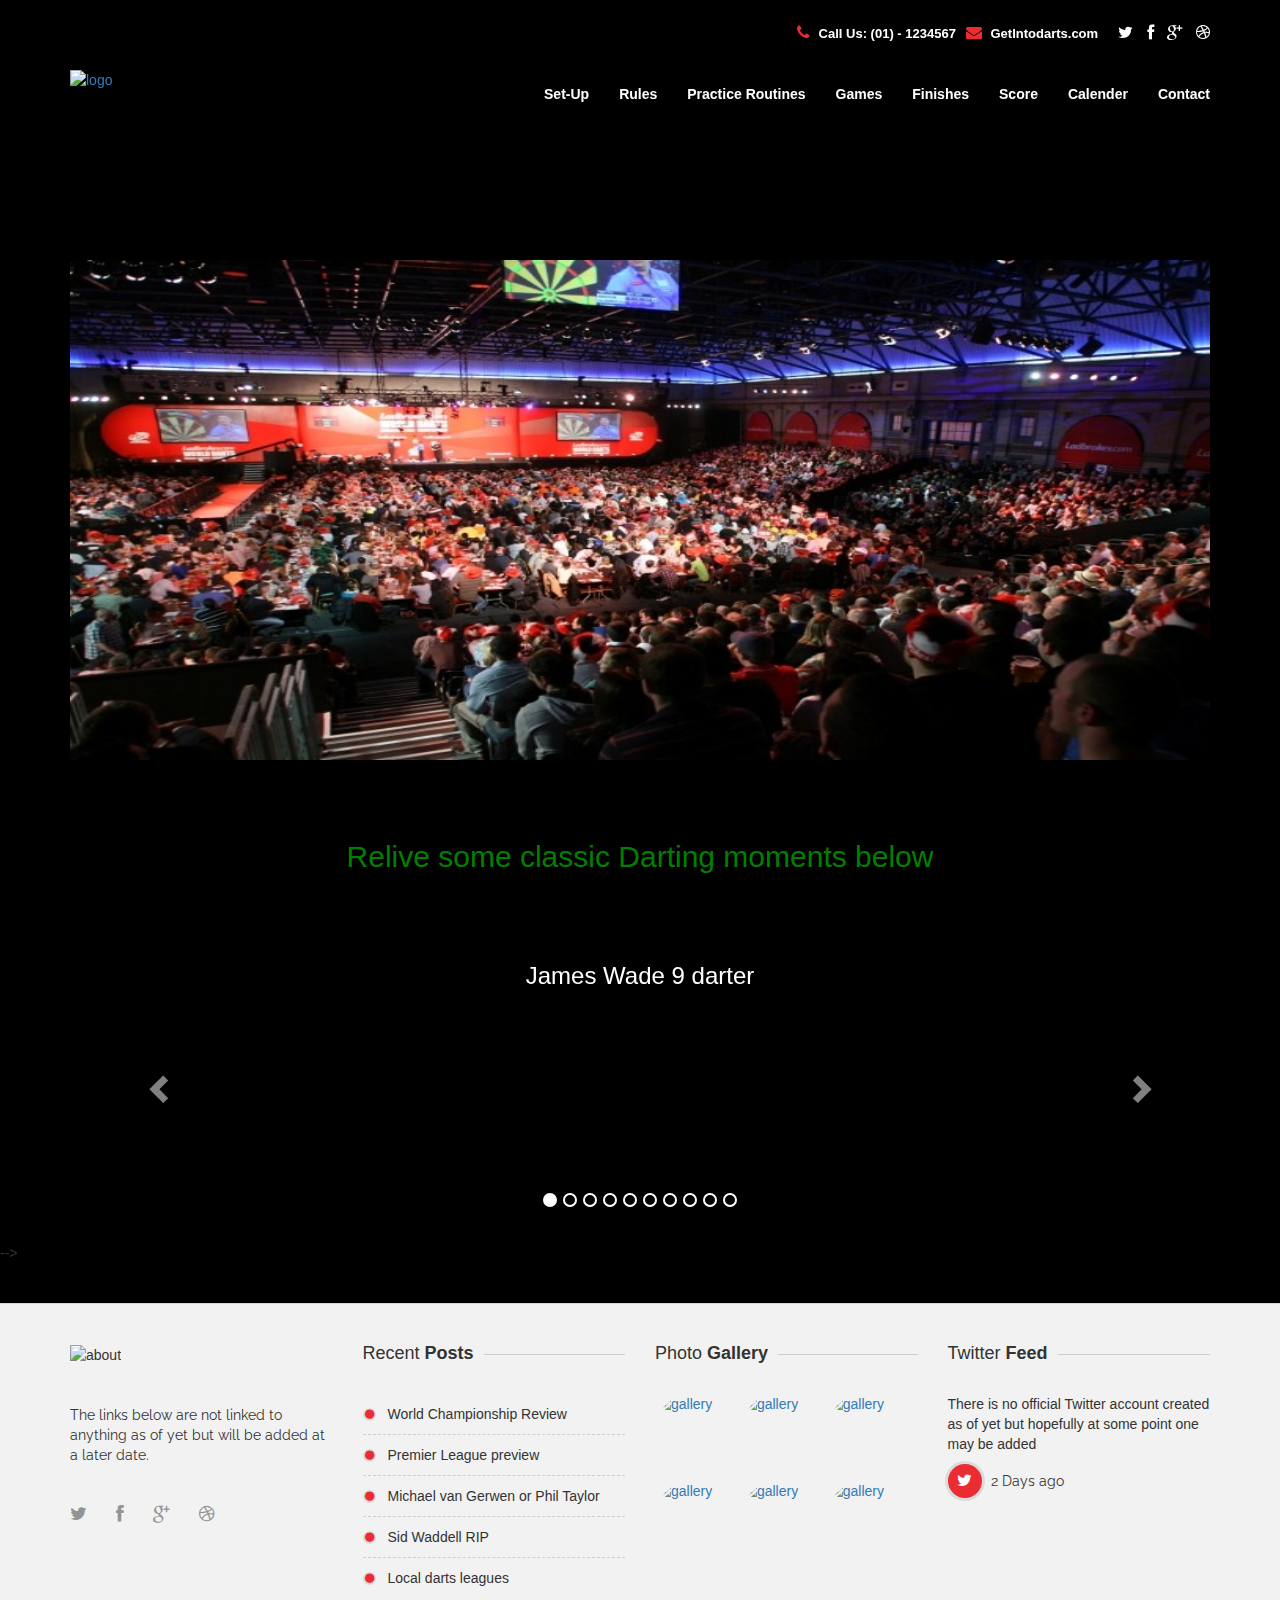
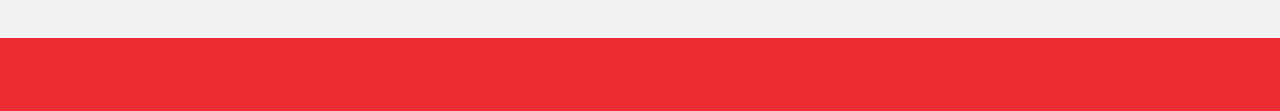
==== commit 50ce84ab: "changes" ====
--- a/index.html
+++ b/index.html
@@ -56,7 +56,7 @@
 
 </head>
 	
-<body>
+<body class="home">
 	<div class="body-inner">
 	<!-- Header start -->
 	<header id="header" class="navbar-fixed-top main-nav" role="banner">
@@ -66,8 +66,8 @@
 					<!--/ Top info start -->
 					<div class="top-info">
 						<ul class="pull-right">
-							<li><i class="fa fa-phone"></i> Call Us: (20) 3893-837</li>
-							<li><i class="fa fa-envelope"></i> Info@sample.com</li>
+							<li><i class="fa fa-phone"></i> Call Us: (01) - 1234567</li>
+							<li><i class="fa fa-envelope"></i> GetIntodarts.com</li>
 							<!-- Social links -->
 							<li class="social-icon">
 								<a id="tooltip1" data-toggle="tooltip" data-placement="top" title="Twitter"  href="#">
@@ -94,8 +94,8 @@
 					        <span class="icon-bar"></span>
 					        <span class="icon-bar"></span>
 					    </button>
-					    <a class="navbar-brand" href="index.html">
-					    	<img class="img-responsive" src="images/logo.png" alt="logo">
+					    <a href="index.html">
+					    	<img src="darts-images/logo.jpg" alt="logo" width="160px" height="50px">
 					    </a>                    
 					</div><!--/ Logo end -->
 
@@ -260,7 +260,7 @@
 
     <section id="about" class="container content-section text-center">
        
-       <img src="Darts-images/gallery-1.jpg" height="500px" width="100%">
+       <img src="DartsImages/gallery1.jpg" height="500px" width="100%">
     </section>
 
     <br>
@@ -508,7 +508,7 @@
 				<div class="row">
 					<div class="col-md-3">
 						<div class="footer-about-us">
-							<img src="images/footer-logo.png" alt="about" />
+							<img src="Darts-images/logo.jpg" width="130px" height="50px" alt="about" />
 							<p class="desc">The links below are not linked to anything as of yet but will be added at a later date.</p>
 							<p class="footer-social">
 								<a href="#"><i class="fa fa-twitter"></i></a>
@@ -579,19 +579,19 @@
 				<div class="row">
 					<div class="col-md-5 wow fadeInLeft">
 						<ul class="footer-bottom-menu">
-							<li><a href="#">About Us</a></li>
-	                        <li><a href="#">Blog</a></li>
-	                        <li><a href="#">Contact Us</a></li>
+							<!-- <li><a href="#">About Us</a></li>
+	                        <li><a href="#">Blog</a></li> -->
+	                        <li><a href="contact.html">Contact Us</a></li>
 						</ul>
 					</div>
 					<div class="col-md-2">
 						<a id="back-to-top" href="#" class="scroll-up back-to-top" role="button" title="Click to return on the top page" data-toggle="tooltip" data-placement="left">
-							<img class="wow flipInY" src="images/to-top.png" alt="to top">
+							<img class="wow flipInY" src="Darts-images/top.jpg" height="65px" width="65px" alt="to top">
 						</a>
 					</div>
 					<div class="col-md-5 wow fadeInRight">
 						<div class="copyright-info">
-	         			 &copy; Copyright 2014 Dart. <span>Designed &amp; developed by- <a href="#" target="_blank">TrippleS</a></span>
+	         			 &copy; Copyright 2016 - Shay's Darts Site. <span>Designed by- <a href="#" target="_blank">Shay</a></span>
 	        			</div>
 					</div>
 				</div><!-- Row end -->
--- a/css/mystyle.css
+++ b/css/mystyle.css
@@ -125,6 +125,7 @@
 .month {
 	text-align: center;
 	font-size: 20px;
+	color: black;
 }
 
 table, th, td {
@@ -291,14 +292,67 @@
 	text-align: center !important;
 }
 
-
-
-
-
-
-
-
-
-
-
-
+.home {
+	background-color: black !important;
+}
+
+.inner-title-content {
+	background-color: green;
+	text-align: center;
+	border: 2px solid red;
+}
+
+.advanced-videos {
+	background-color: red !important;
+}
+
+.adv-vid {
+	background-color: red;
+}
+
+.modal-header {
+	background-color: green;
+	text-align: center;
+	color: black;
+	font-size: 50px;
+}
+
+.modal-body {
+	background-color: red;
+	font-size: 30px;
+}
+
+.append {
+	font-size: 50px;
+}
+
+.again {
+	position: absolute;
+	left: 40px;
+}
+
+.team-carousel {
+	background-color: green !important;
+}
+
+.team-text {
+	color: red !important;
+}
+
+.contact-header {
+	color: red;
+	font-size: 20px;
+	text-align: center;
+}
+
+
+
+
+
+
+
+
+
+
+
+
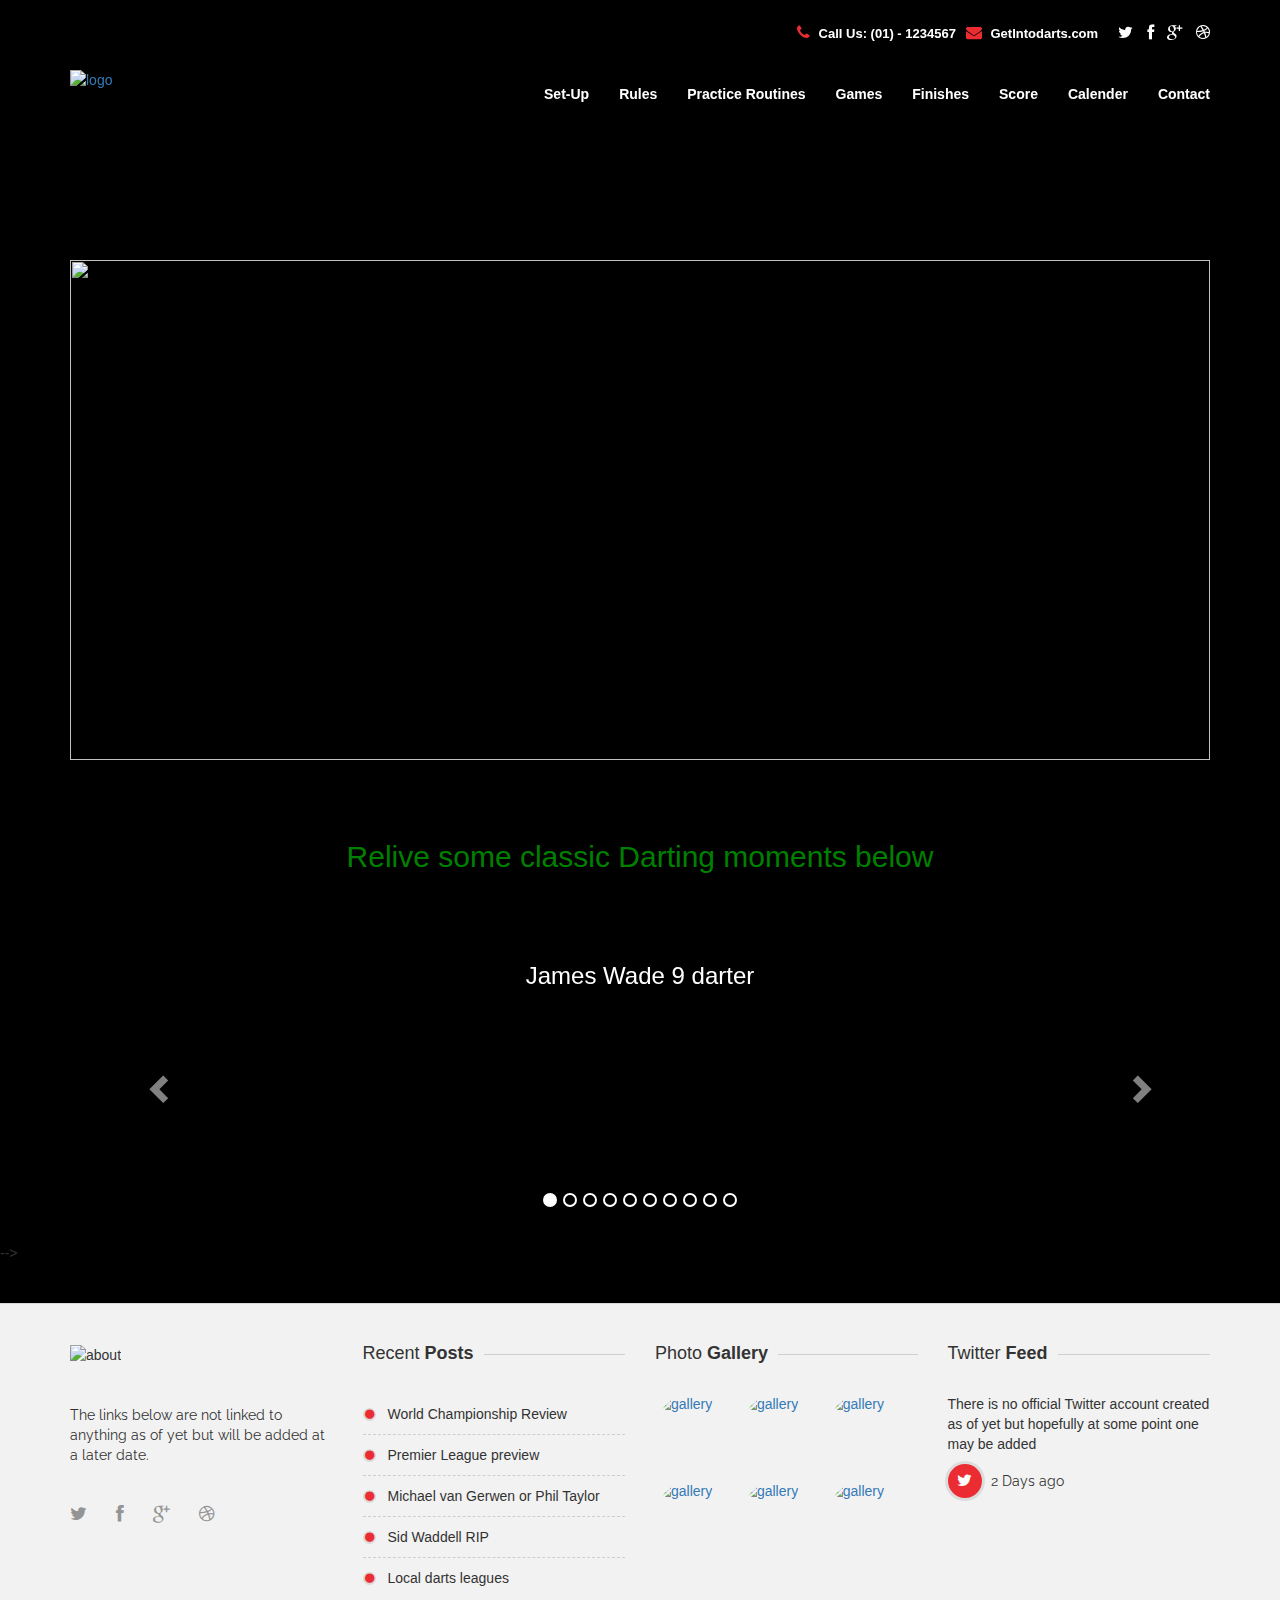
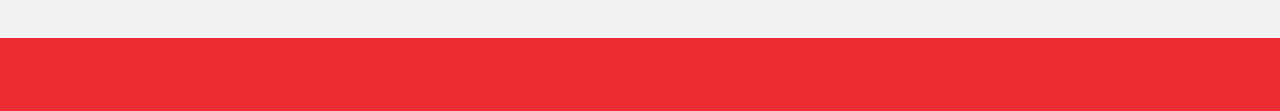
==== commit 0343480d: "images" ====
--- a/index.html
+++ b/index.html
@@ -260,7 +260,7 @@
 
     <section id="about" class="container content-section text-center">
        
-       <img src="DartsImages/gallery1.jpg" height="500px" width="100%">
+       <img src="dart-images/gallery-1.jpg" height="500px" width="100%">
     </section>
 
     <br>
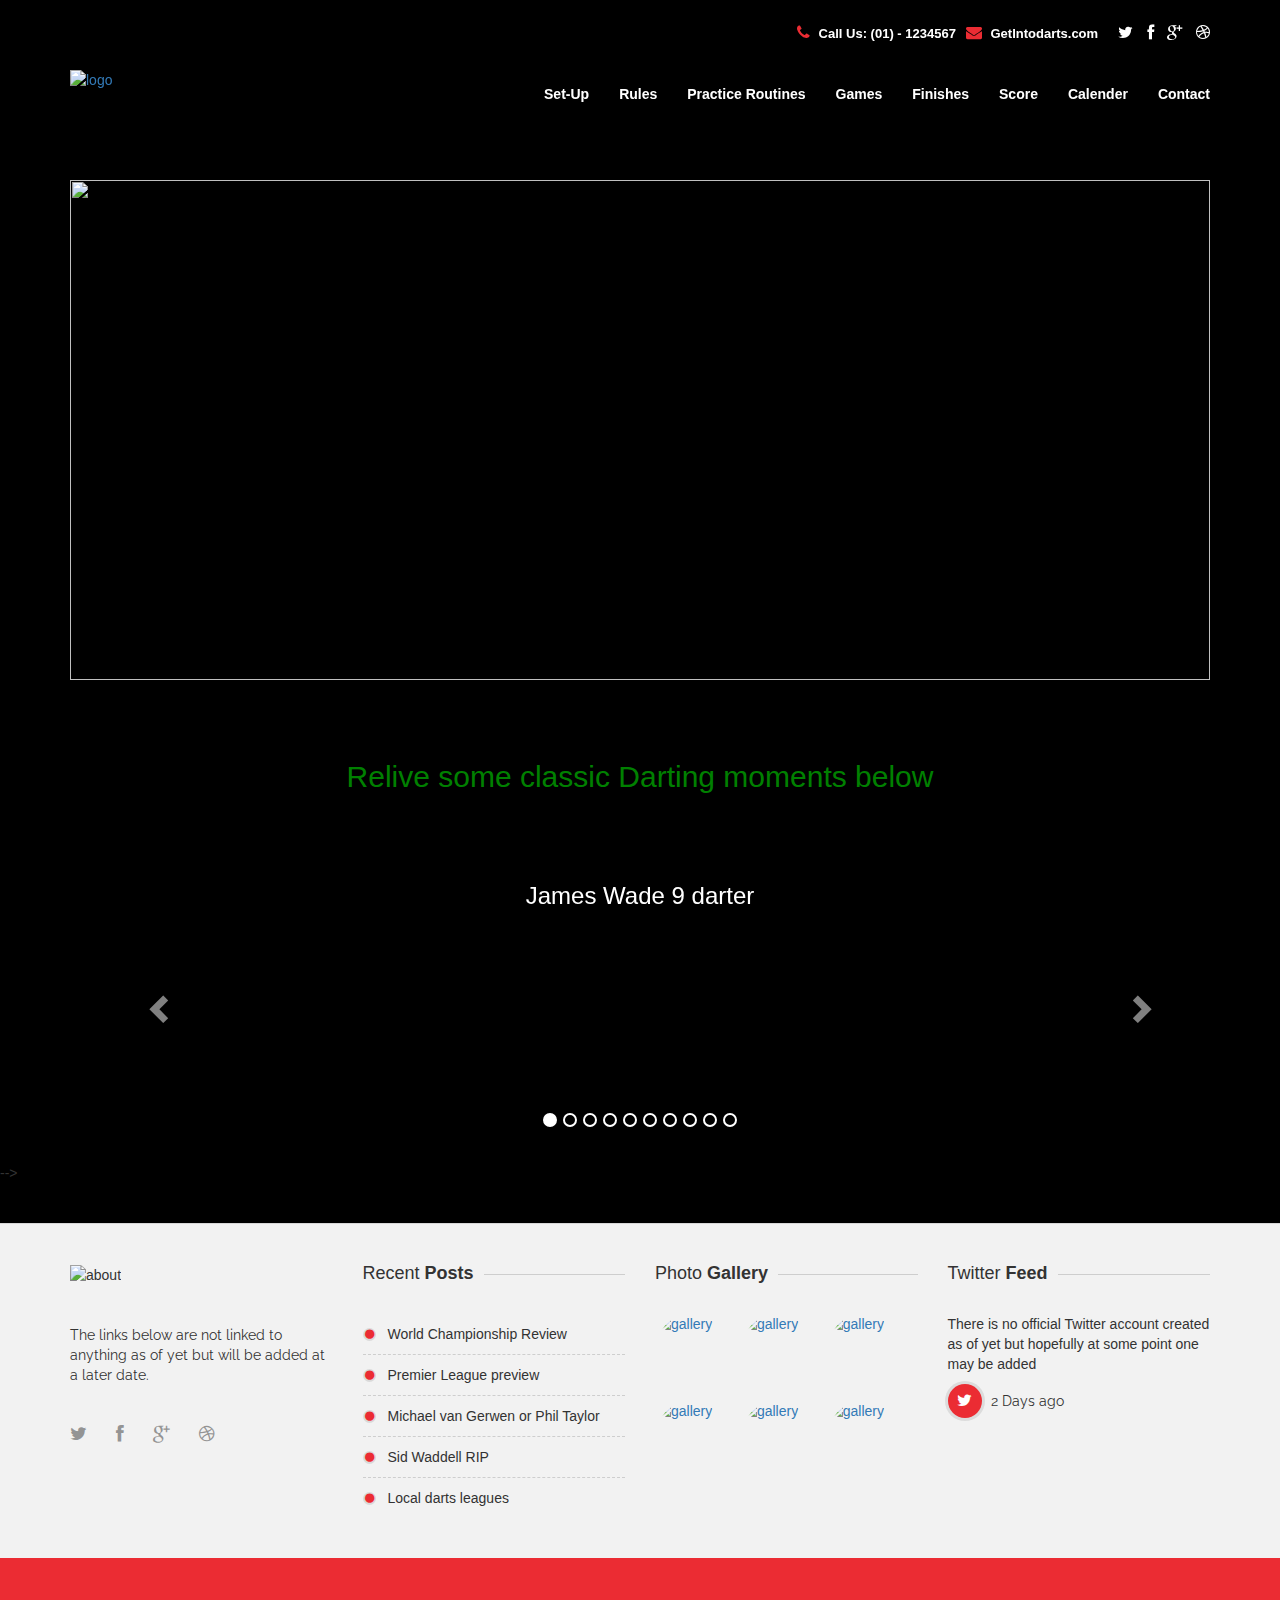
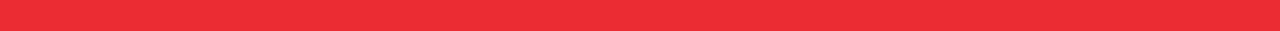
==== commit 431de154: "index" ====
--- a/index.html
+++ b/index.html
@@ -95,7 +95,7 @@
 					        <span class="icon-bar"></span>
 					    </button>
 					    <a href="index.html">
-					    	<img src="darts-images/logo.jpg" alt="logo" width="160px" height="50px">
+					    	<img src="Darts-images/logo.jpg" alt="logo" width="160px" height="50px">
 					    </a>                    
 					</div><!--/ Logo end -->
 
@@ -160,125 +160,21 @@
 	<br>
 	<br>
 	<br>
-
-
-	<!-- Slider start -->
-	<!-- <section id="home">	
-		
-    	<div id="main-slide" class="carousel slide" data-ride="carousel">
-
-			
-			<ol class="carousel-indicators">
-			  	<li data-target="#main-slide" data-slide-to="0" class="active"></li>
-			    <li data-target="#main-slide" data-slide-to="1"></li>
-			    <li data-target="#main-slide" data-slide-to="2"></li>
-			</ol>
-
-			
-			<div class="carousel-inner">
-			    <div class="item active">
-			    	<img class="img-responsive" src="images/slider/bg1.jpg" alt="slider">
-                    <div class="slider-content">
-                        <div class="col-md-12 text-center">
-                    		<h2 class="animated2">
-                        		<span>Welcome to <strong>Darts</strong></span>
-                        	</h2>
-                            <h3 class="animated3">
-                            	<span>All the info you need <br>to get started with darts</span>
-                            </h3>
-                            <p class="animated4"><a href="#" class="slider btn btn-primary">Check Now</a></p>
-                        </div>
-                    </div>
-			    </div>
-			    <div class="item">
-			    	<img class="img-responsive" src="images/slider/bg2.jpg" alt="slider">
-                    <div class="slider-content">
-                        <div class="col-md-12 text-center">
-                            <h2 class="animated4">
-                                <span><strong>Dart</strong> for the highest</span>
-                            </h2>
-                            <h3 class="animated5">
-                            	<span>The Key of your Success</span>
-                            </h3>		
-                            <p class="animated6"><a href="#" class="slider btn btn-primary">Buy Now</a></p>	     
-                        </div>
-                    </div>
-			    </div>
-			    <div class="item">
-			    	<img class="img-responsive" src="images/slider/bg3.jpg" alt="slider">
-                    <div class="slider-content">
-                        <div class="col-md-12 text-center">
-                            <h2 class="animated7">
-                                <span>The way of <strong>Success</strong></span>
-                            </h2>
-                            <h3 class="animated8">
-                            	<span>Why you are waiting</span>
-                            </h3>		
-                            <div class="">
-                                <a class="animated4 slider btn btn-primary btn-min-block" href="#">Get Now</a><a class="animated4 slider btn btn-default btn-min-block" href="#">Live Demo</a>
-                            </div>     
-                        </div>
-                    </div>
-			    </div>
-			</div>
-
-			
-			<a class="left carousel-control" href="#main-slide" data-slide="prev">
-		    	<span><i class="fa fa-angle-left"></i></span>
-			</a>
-			<a class="right carousel-control" href="#main-slide" data-slide="next">
-		    	<span><i class="fa fa-angle-right"></i></span>
-			</a>
-		</div>
-    </section> -->
-    
-
-
-    <!-- Newsletter start -->
-    <!-- <div id="newsletter" class="wow slideInLeft">
-    	<div class="container">
-    		<div class="row">
-				<form class="form-inline" role="form">
-                      <div class="form-group col-lg-9 col-md-8 col-sm-7 col-xs-7">
-                         <input type="text" class="form-control" placeholder="Want to be update with our latest offer?" >
-                      </div>
-                      <button type="submit" class="btn btn-primary btn-lg">Join Our Newsletter</button>
-                 </form>
-    		</div>
-    	</div>
-    </div> -->
-    <!-- Newsletter end -->
-
-
-
-
-<br>
-<br>
-<br>
-<br>
-<br>
+	<br>
 
     <section id="about" class="container content-section text-center">
        
-       <img src="dart-images/gallery-1.jpg" height="500px" width="100%">
+       <img src="Darts-images/gallery-1.jpg" height="500px" width="100%">
     </section>
 
     <br>
     <br>
     <br>
 
-
-
-
-
     <h2 class="carousel-header">Relive some classic Darting moments below</h2>
 
     <br>
     <br>
-
-
-
-
 
      <section id="download" class="content-section text-center">
 
@@ -308,63 +204,63 @@
   <div class="carousel-inner" role="listbox">
     
       <div class="item active">
-      <iframe width="560" height="315" src="https://www.youtube.com/embed/nesBv6BdZ5I" frameborder="0" allowfullscreen></iframe>
+      <iframe width="560" height="315" src="www.youtube.com/watch?v=ULCsiM1oa0I" frameborder="0" allowfullscreen></iframe>
       <div class="carousel-caption">
       	<h3>James Wade 9 darter</h3>
       </div>
     </div>
 
     <div class ="item">
-      <iframe width="560" height="315" src="https://www.youtube.com/embed/wxFQMYvMkzQ" frameborder="0" allowfullscreen></iframe>
+      <iframe width="560" height="315" src="www.youtube.com/embed/wxFQMYvMkzQ" frameborder="0" allowfullscreen></iframe>
 	<div class="carousel-caption">
       	<h3>Phill Taylor - All 9 darters</h3>
       </div>
     </div>
 
     <div class="item">
-     <iframe width="560" height="315" src="https://www.youtube.com/embed/74s755N1J3s" frameborder="0" allowfullscreen></iframe>
+     <iframe width="560" height="315" src="www.youtube.com/embed/74s755N1J3s" frameborder="0" allowfullscreen></iframe>
     <div class="carousel-caption">
       	<h3>Top 10 9 Darters</h3>
       </div>
     </div>
 
     <div class="item">
-      <iframe width="560" height="315" src="https://www.youtube.com/embed/VGtQfSkIDN0" frameborder="0" allowfullscreen></iframe>
+      <iframe width="560" height="315" src="www.youtube.com/embed/VGtQfSkIDN0" frameborder="0" allowfullscreen></iframe>
     <div class="carousel-caption">
       	<h3>Gary Anderson 9 darter</h3>
       </div>
     </div>
 
     <div class="item">   
-        <iframe width="560" height="315" src="https://www.youtube.com/embed/uqDFJUnwbVQ" frameborder="0" allowfullscreen></iframe>
+        <iframe width="560" height="315" src="www.youtube.com/embed/uqDFJUnwbVQ" frameborder="0" allowfullscreen></iframe>
         <div class="carousel-caption">
       	<h3>Great 170 finishes</h3>
       </div>
     </div>
 
     <div class="item">
-        <iframe width="560" height="315" src="https://www.youtube.com/embed/oSQk55R5Lvs" frameborder="0" allowfullscreen></iframe>
+        <iframe width="560" height="315" src="www.youtube.com/embed/oSQk55R5Lvs" frameborder="0" allowfullscreen></iframe>
        <div class="carousel-caption">
       	<h3>Adrian Lewis 9 darter</h3>
       </div>
     </div>
 
     <div class="item">
-       <iframe width="560" height="315" src="https://www.youtube.com/embed/ql3ZxqE-SAQ" frameborder="0" allowfullscreen></iframe>
+       <iframe width="560" height="315" src="www.youtube.com/embed/ql3ZxqE-SAQ" frameborder="0" allowfullscreen></iframe>
       <div class="carousel-caption">
       	<h3>Phil Taylor almost 3 9 darters in a night !</h3>
       </div>
     </div>
 
     <div class="item">
-       <iframe width="560" height="315" src="https://www.youtube.com/embed/BB8GrKtZwaE" frameborder="0" allowfullscreen></iframe>
+       <iframe width="560" height="315" src="www.youtube.com/embed/BB8GrKtZwaE" frameborder="0" allowfullscreen></iframe>
         <div class="carousel-caption">
       	<h3>Classic match: Taylor v Lewis 2013</h3>
       </div>
     </div>
 
     <div class="item">
-        <iframe width="560" height="315" src="https://www.youtube.com/embed/e4I5Gt2tXcY" frameborder="0" allowfullscreen></iframe>
+        <iframe width="560" height="315" src="www.youtube.com/embed/e4I5Gt2tXcY" frameborder="0" allowfullscreen></iframe>
       <div class="carousel-caption">
       	<h3>2016 Prem League highlights</h3>
       </div>
@@ -389,109 +285,7 @@
 </div>
 
 </section>
-
-
-	
-	
-   <!--  <section id="service" class="wow fadeInUp">
-    	<div class="container">
-    		<div class="row">
-				<div class="col-md-3 col-sm-3">
-					<div class="service-content">
-					    <a href="#."><span class="service-icon"><i class="fa fa-desktop img-circle wow flipInX"></i></span></a>
-					    <h3>Responsive Layout</h3>
-					    <p>Lorem ipsum dolor sit amet, consectetur adipiscing elit. Quisque ultricies vestibulum Graphic river molestie.</p>
-					</div>
-				</div>
-				<div class="col-md-3 col-sm-3">
-					<div class="service-content">
-					    <a href="#."><span class="service-icon"><i class="fa fa-pagelines img-circle wow flipInX"></i></span></a>
-					    <h3>Clean Design</h3>
-					    <p>Lorem ipsum dolor sit amet, consectetur adipiscing elit. Quisque ultricies vestibulum Graphic river molestie.</p>
-					</div>
-				</div>
-				<div class="col-md-3 col-sm-3">
-					<div class="service-content">
-					    <a href="#."><span class="service-icon"><i class="fa fa-comments-o img-circle wow flipInX"></i></span></a>
-					    <h3>Great Support</h3>
-					    <p>Lorem ipsum dolor sit amet, consectetur adipiscing elit. Quisque ultricies vestibulum Graphic river molestie.</p>
-					</div>
-				</div>
-				<div class="col-md-3 col-sm-3">
-					<div class="service-content last">
-					    <a href="#."><span class="service-icon"><i class="fa fa-flask img-circle wow flipInX"></i></span></a>
-					    <h3>Best Features</h3>
-					    <p>Lorem ipsum dolor sit amet, consectetur adipiscing elit. Quisque ultricies vestibulum Graphic river molestie.</p>
-					</div>
-				</div>
-    		</div>
-    	</div>
-    </section>
- -->
-
-
-
-
-
- 
-   
-
-   
-
-    <!-- Testimonial start-->
-	<!-- <section id="testimonial" class="wow fadeInUp animated">
-	  <div class="container">
-	    <div class="row">
-	    	<div class="col-md-12">
-	  			<div class='text-center'>
-		    		<h2 class="title"><span>Customers Feedback</span></h2>
-		    	</div>
-	  		</div>
-	    </div>
-	    <div class="row">
-		    <div id="testimonial-carousel" class="owl-carousel owl-theme text-center testimonial-slide">
-		        <div class="item">
-		          <div class="testimonial-thumb">
-		            <img class="img-circle" src="images/team/testimonial1.png" alt="testimonial">
-		          </div>
-		          <div class="testimonial-content">
-		            <h3 class="name">Katee Nureen <span>Exectuive Director</span></h3>
-		            <p class="testimonial-text">
-		              Lorem Ipsum as their default model text, and a search for ‘lorem ipsum’ will uncover many web sites still in their infancy. Various versions have evolved over the years, sometimes by accident, sometimes on purpose. Lorem Ipsum is that it as opposed to using.
-		            </p>
-		          </div>
-		        </div>
-		        <div class="item">
-		          <div class="testimonial-thumb">
-		            <img class="img-circle" src="images/team/testimonial2.png" alt="testimonial">
-		          </div>
-		          <div class="testimonial-content">
-		          	<h3 class="name">Angry Figer <span>Frozen Director</span></h3>
-		            <p class="testimonial-text">
-		              Lorem Ipsum as their default model text, and a search for ‘lorem ipsum’ will uncover many web sites still in their infancy. Various versions have evolved over the years, sometimes by accident, sometimes on purpose. Lorem Ipsum is that it as opposed to using.
-		            </p>
-		          </div>
-		        </div>
-		        <div class="item">
-		          <div class="testimonial-thumb">
-		            <img class="img-circle" src="images/team/testimonial3.png" alt="testimonial">
-		          </div>
-		          <div class="testimonial-content">
-		          	<h3 class="name">Monica Lunaxy<span>Sales Manager</span></h3>
-		            <p class="testimonial-text">
-		              Lorem Ipsum as their default model text, and a search for ‘lorem ipsum’ will uncover many web sites still in their infancy. Various versions have evolved over the years, sometimes by accident, sometimes on purpose. Lorem Ipsum is that it as opposed to using.
-		            </p>
-		          </div>
-		        </div>
-		    </div>
-	      	<!-- Navigation start -->
-	      	<!-- <div class="customNavigation dart-carousel-controller">
-		        <a class="prev left">
-		        	<i class="fa fa-chevron-left"></i>
-		       	</a>
-		        <a class="next right">
-		          <i class="fa fa-chevron-right"></i>
-		        </a> -->
+    
 	    	</div><!--/ Navigation end -->
 	    </div><!--/ Main row end-->
 	  </div><!--/ Main container end-->
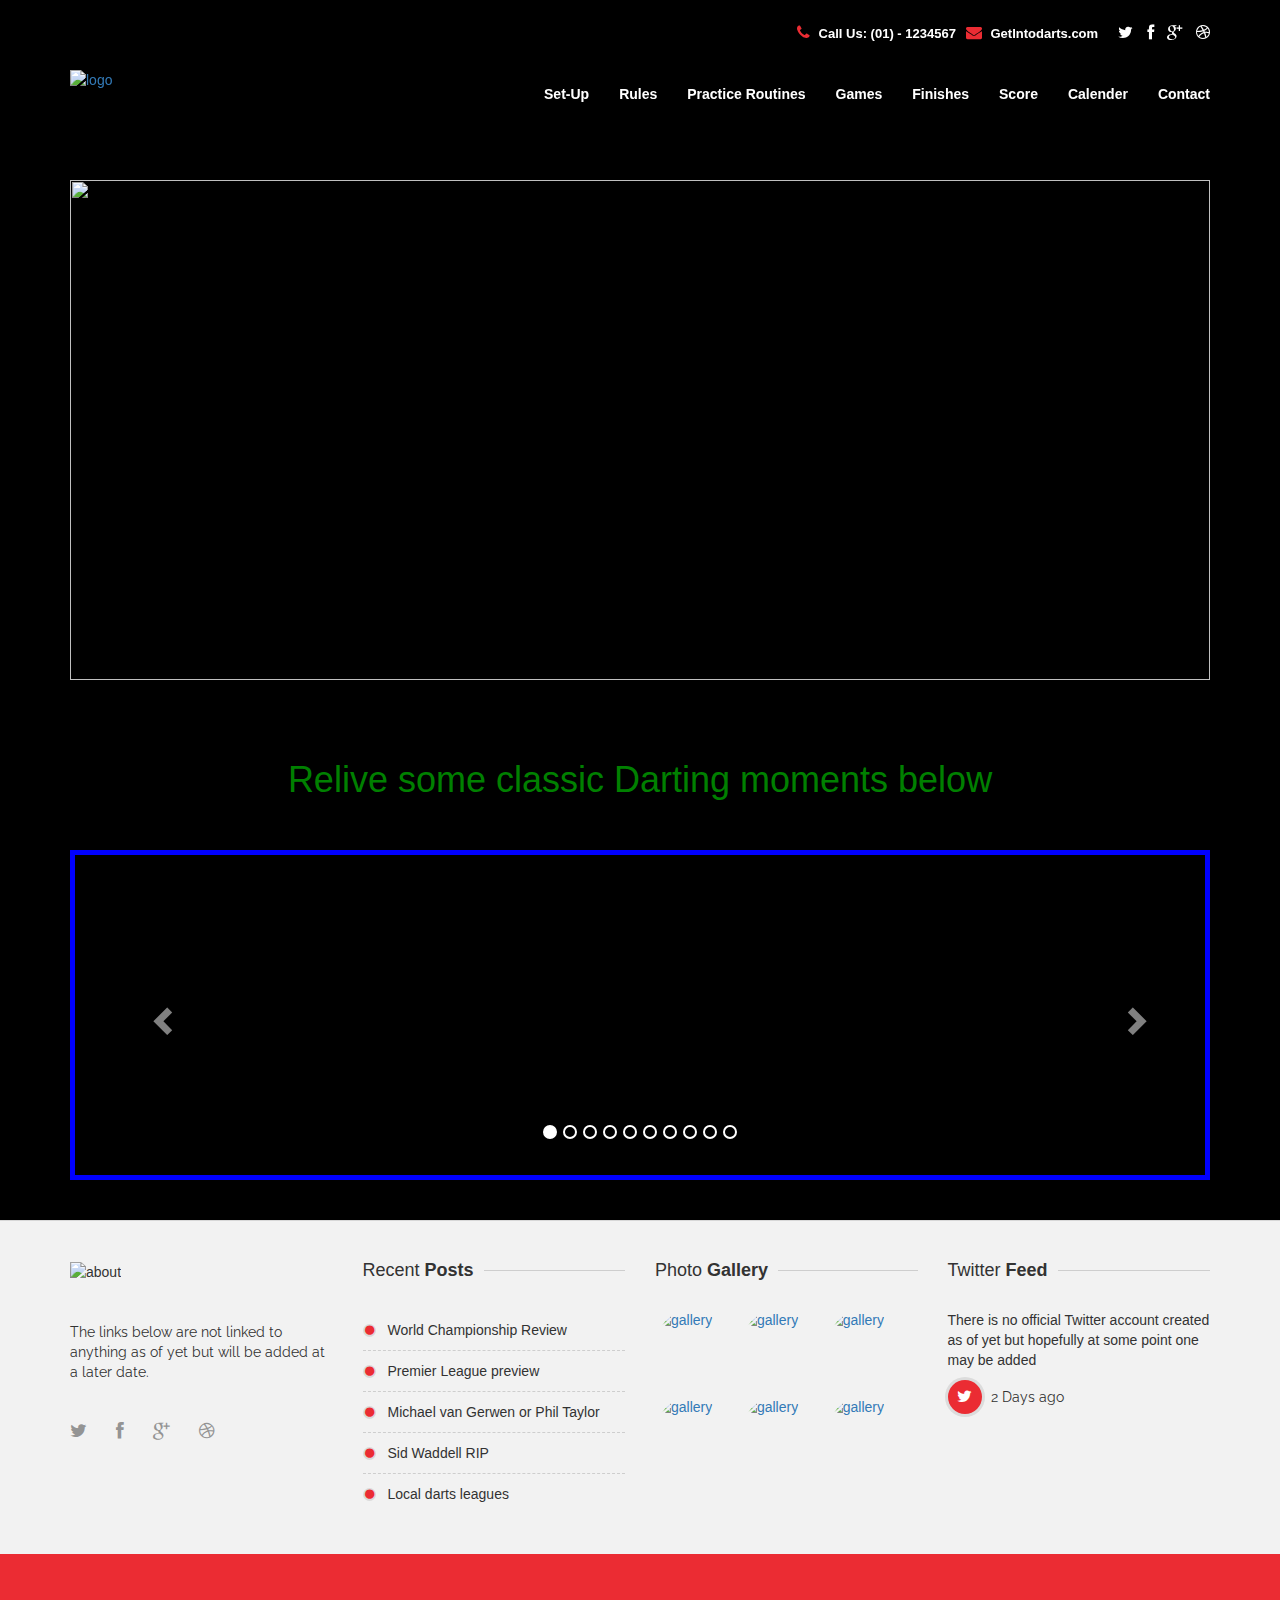
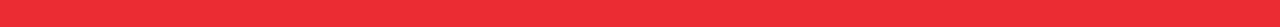
==== commit 45034822: "Another commit" ====
--- a/index.html
+++ b/index.html
@@ -101,13 +101,7 @@
 
 					<nav class="collapse navbar-collapse clearfix" role="navigation">
 						<ul class="nav navbar-nav navbar-right">
-							<!-- <li class="dropdown active">
-	                       		<a href="index.html" class="dropdown-toggle" data-toggle="dropdown">Home <i class="fa fa-caret-down"></i></a>
-								<ul class="dropdown-menu">
-		                            <li class="active"><a href="index.html">Home One</a></li>
-		                            <li><a href="index-2.html">Home Two</a></li>
-		                        </ul>
-	                       	</li> -->
+							
 	                       	<li><a href="Set-Up.html">Set-Up</a></li>
 	                        <li><a href="Rules.html">Rules</a></li>
 	                       	<li class="dropdown">
@@ -119,12 +113,12 @@
 		                        </ul>
 	                       	</li>
 	                       	<li><a href="Games.html">Games</a></li>
-	                       	<!-- <li><a href="Alert.html">Finishes</a></li> -->
+	                       
 	                      	<li class="dropdown">
 	                       		<a href="Alert.html" class="dropdown-toggle" data-toggle="dropdown">Finishes <i class="fa fa-caret-down"></i></a>
 								<ul class="dropdown-menu">
 		                            <li><a href="Alert.html">Finishes</a></li>
-		                            <!-- <li><a href="portfolio-item.html">Portfolio Details</a></li> -->
+		                          
 		                        </ul>
 	                       	</li>
 	                       <li class="dropdown">
@@ -140,12 +134,7 @@
 	                    </ul>
 					</nav><!--/ Navigation end -->
 					
-					<!-- <div class="site-search">
-						<div class="container">
-							<input type="text" placeholder="type what you want and enter">
-							<span class="close">&times;</span>
-						</div>
-					</div> -->
+					
 				</div><!--/ Col end -->
 			</div><!--/ Row end -->
 		</div><!--/ Container end -->
@@ -171,12 +160,11 @@
     <br>
     <br>
 
-    <h2 class="carousel-header">Relive some classic Darting moments below</h2>
-
-    <br>
-    <br>
-
-     <section id="download" class="content-section text-center">
+    <h1 class="carousel-header">Relive some classic Darting moments below</h1>
+
+    
+
+     <!-- <section id="download" class="content-section text-center">
 
 
      	<div class="container">
@@ -186,7 +174,7 @@
 
 
      <div id="myCarousel" class="carousel slide" data-ride="carousel" data-interval="false">
-  <!-- Indicators -->
+  
   <ol class="carousel-indicators">
     <li data-target="#myCarousel" data-slide-to="0" class="active"></li>
     <li data-target="#myCarousel" data-slide-to="1"></li>
@@ -200,67 +188,67 @@
     <li data-target="#myCarousel" data-slide-to="9"></li>
   </ol>
 
-  <!-- Wrapper for slides -->
+ 
   <div class="carousel-inner" role="listbox">
     
       <div class="item active">
-      <iframe width="560" height="315" src="www.youtube.com/watch?v=ULCsiM1oa0I" frameborder="0" allowfullscreen></iframe>
+      <iframe width="560" height="315" src="https://www.youtube.com/watch?v=ULCsiM1oa0I" frameborder="0" allowfullscreen></iframe>
       <div class="carousel-caption">
       	<h3>James Wade 9 darter</h3>
       </div>
     </div>
 
     <div class ="item">
-      <iframe width="560" height="315" src="www.youtube.com/embed/wxFQMYvMkzQ" frameborder="0" allowfullscreen></iframe>
+      <iframe width="560" height="315" src="https://www.youtube.com/embed/wxFQMYvMkzQ" frameborder="0" allowfullscreen></iframe>
 	<div class="carousel-caption">
       	<h3>Phill Taylor - All 9 darters</h3>
       </div>
     </div>
 
     <div class="item">
-     <iframe width="560" height="315" src="www.youtube.com/embed/74s755N1J3s" frameborder="0" allowfullscreen></iframe>
+     <iframe width="560" height="315" src="https://www.youtube.com/embed/74s755N1J3s" frameborder="0" allowfullscreen></iframe>
     <div class="carousel-caption">
       	<h3>Top 10 9 Darters</h3>
       </div>
     </div>
 
     <div class="item">
-      <iframe width="560" height="315" src="www.youtube.com/embed/VGtQfSkIDN0" frameborder="0" allowfullscreen></iframe>
+      <iframe width="560" height="315" src="https://www.youtube.com/embed/VGtQfSkIDN0" frameborder="0" allowfullscreen></iframe>
     <div class="carousel-caption">
       	<h3>Gary Anderson 9 darter</h3>
       </div>
     </div>
 
     <div class="item">   
-        <iframe width="560" height="315" src="www.youtube.com/embed/uqDFJUnwbVQ" frameborder="0" allowfullscreen></iframe>
+        <iframe width="560" height="315" src="https://www.youtube.com/embed/uqDFJUnwbVQ" frameborder="0" allowfullscreen></iframe>
         <div class="carousel-caption">
       	<h3>Great 170 finishes</h3>
       </div>
     </div>
 
     <div class="item">
-        <iframe width="560" height="315" src="www.youtube.com/embed/oSQk55R5Lvs" frameborder="0" allowfullscreen></iframe>
+        <iframe width="560" height="315" src="https://www.youtube.com/embed/oSQk55R5Lvs" frameborder="0" allowfullscreen></iframe>
        <div class="carousel-caption">
       	<h3>Adrian Lewis 9 darter</h3>
       </div>
     </div>
 
     <div class="item">
-       <iframe width="560" height="315" src="www.youtube.com/embed/ql3ZxqE-SAQ" frameborder="0" allowfullscreen></iframe>
+       <iframe width="560" height="315" src="https://www.youtube.com/embed/ql3ZxqE-SAQ" frameborder="0" allowfullscreen></iframe>
       <div class="carousel-caption">
       	<h3>Phil Taylor almost 3 9 darters in a night !</h3>
       </div>
     </div>
 
     <div class="item">
-       <iframe width="560" height="315" src="www.youtube.com/embed/BB8GrKtZwaE" frameborder="0" allowfullscreen></iframe>
+       <iframe width="560" height="315" src="https://www.youtube.com/embed/BB8GrKtZwaE" frameborder="0" allowfullscreen></iframe>
         <div class="carousel-caption">
       	<h3>Classic match: Taylor v Lewis 2013</h3>
       </div>
     </div>
 
     <div class="item">
-        <iframe width="560" height="315" src="www.youtube.com/embed/e4I5Gt2tXcY" frameborder="0" allowfullscreen></iframe>
+        <iframe width="560" height="315" src="https://www.youtube.com/embed/e4I5Gt2tXcY" frameborder="0" allowfullscreen></iframe>
       <div class="carousel-caption">
       	<h3>2016 Prem League highlights</h3>
       </div>
@@ -268,7 +256,7 @@
 
   </div>
 
-	<!-- Left and right controls -->
+	
   <a class="left carousel-control" href="#myCarousel" role="button" data-slide="prev">
     <span class="glyphicon glyphicon-chevron-left" aria-hidden="true"></span>
     <span class="sr-only">Previous</span>
@@ -284,13 +272,89 @@
 </div>
 </div>
 
-</section>
+</section> -->
+
+
+<br><br>
+
+
+ <div class="container">
+	<div class="span8">
+	<div id="myCarousel" class="carousel slide">
+		<ol class="carousel-indicators">
+			<li data-target="#myCarousel" data-slide-to="0" class="active"></li>
+			<li data-target="#myCarousel" data-slide-to="1"></li>
+			<li data-target="#myCarousel" data-slide-to="2"></li>
+			<li data-target="#myCarousel" data-slide-to="3"></li>
+			<li data-target="#myCarousel" data-slide-to="4"></li>
+			<li data-target="#myCarousel" data-slide-to="5"></li>
+			<li data-target="#myCarousel" data-slide-to="6"></li>
+			<li data-target="#myCarousel" data-slide-to="7"></li>
+    		<li data-target="#myCarousel" data-slide-to="8"></li>
+    		<li data-target="#myCarousel" data-slide-to="9"></li>
+		</ol>
+		<div class="carousel-inner">
+			<div class="item active">
+				<iframe width="560" height="315" src="https://www.youtube.com/embed/6Y-7O_9WImQ" frameborder="0" width="100%" height="100%" allowfullscreen></iframe>
+			</div>
+			<div class="item">
+				<iframe width="560" height="315" src="https://www.youtube.com/embed/wxFQMYvMkzQ" allowfullscreen="" frameborder="0" width="100%" height="100%"></iframe>
+			</div>
+			<div class="item">
+				<iframe width="560" height="315" src="https://www.youtube.com/embed/CeRVZt4ClDI" frameborder="0" allowfullscreen width="100%" height="100%"></iframe>
+			</div>
+			<div class="item">
+				<iframe width="560" height="315" src="https://www.youtube.com/embed/P3tq-DPnkio" frameborder="0" allowfullscreen width="100%" height="100%"></iframe>
+			</div>
+			<div class="item">
+				<iframe width="560" height="315" src="https://www.youtube.com/embed/uqDFJUnwbVQ" allowfullscreen="" frameborder="0" width="100%" height="100%"></iframe>
+			</div>
+			<div class="item">
+				<iframe width="560" height="315" src="https://www.youtube.com/embed/0JUykv3Vdi4" frameborder="0" allowfullscreen width="100%" height="100%"></iframe>
+			</div>
+			<div class="item">
+				<iframe width="560" height="315" src="https://www.youtube.com/embed/ql3ZxqE-SAQ" frameborder="0" allowfullscreen width="100%" height="100%"></iframe>
+			</div>
+
+			<div class="item">
+				<iframe width="560" height="315" src="https://www.youtube.com/embed/ql3ZxqE-SAQ" allowfullscreen="" frameborder="0" width="100%" height="100%"></iframe>
+			</div>
+			<div class="item">
+				<iframe width="560" height="315" src="https://www.youtube.com/embed/BB8GrKtZwaE" allowfullscreen="" frameborder="0" width="100%" height="100%"></iframe>
+			</div>
+			<div class="item">
+				<iframe width="560" height="315" src="https://www.youtube.com/embed/2QGpSgFGl-c" frameborder="0" allowfullscreen width="100%" height="100%"></iframe>
+			</div>
+
+
+
+			
+			<a class="left carousel-control" href="#myCarousel" role="button" data-slide="prev">
+		    <span class="glyphicon glyphicon-chevron-left" aria-hidden="true"></span>
+		    <span class="sr-only">Previous</span>
+		  </a>
+		  <a class="right carousel-control" href="#myCarousel" role="button" data-slide="next">
+		    <span class="glyphicon glyphicon-chevron-right" aria-hidden="true"></span>
+		    <span class="sr-only">Next</span>
+		</a>
+
+			
+
+
+		</div>
+
+
+
+	</div>
+
+	</div>
+</div>
+
     
 	    	</div><!--/ Navigation end -->
 	    </div><!--/ Main row end-->
 	  </div><!--/ Main container end-->
 	</section><!-- Testimonial end-->
- -->
 
    
 	
@@ -422,5 +486,37 @@
 	<!-- Template custom -->
 	<script type="text/javascript" src="js/custom.js"></script>
 	</div>
+
+
 </body>
-</html>+</html>
+
+
+
+
+
+
+
+
+
+
+
+
+
+
+
+
+
+
+
+
+
+
+
+
+
+
+
+
+
+
--- a/css/mystyle.css
+++ b/css/mystyle.css
@@ -32,15 +32,21 @@
 	background-color: white;
 }
 
+.advanced-videos h4 {
+	font-weight: bold;
+	text-align: center;
+}
+
 .pro-practice {
 	text-align: center;
 	font-size: 30px;
 	color: green;
-	text-decoration: underline;
+	/*text-decoration: underline;*/
+	background-color: white;
 }
 
 .games {
-	background-color: white;
+	/*background-color: white;*/
 }
 
 .games p {
@@ -290,6 +296,7 @@
 .setup-header {
 	color: red !important;
 	text-align: center !important;
+	font-size: 25px;
 }
 
 .home {
@@ -345,14 +352,36 @@
 	text-align: center;
 }
 
-
-
-
-
-
-
-
-
-
-
-
+.score-button {
+	text-align: center;
+}
+
+.instructions {
+	
+	height: 290px;
+	display: table-cell;
+	vertical-align: middle !important;
+	font-size: 20px;
+	/*min-width: 15% !important;*/
+}
+
+#myCarousel {
+	border: 5px solid blue;
+}
+
+.item {
+	padding-right: 175px;
+	padding-left: 175px;
+}
+
+
+
+
+
+
+
+
+
+
+
+
